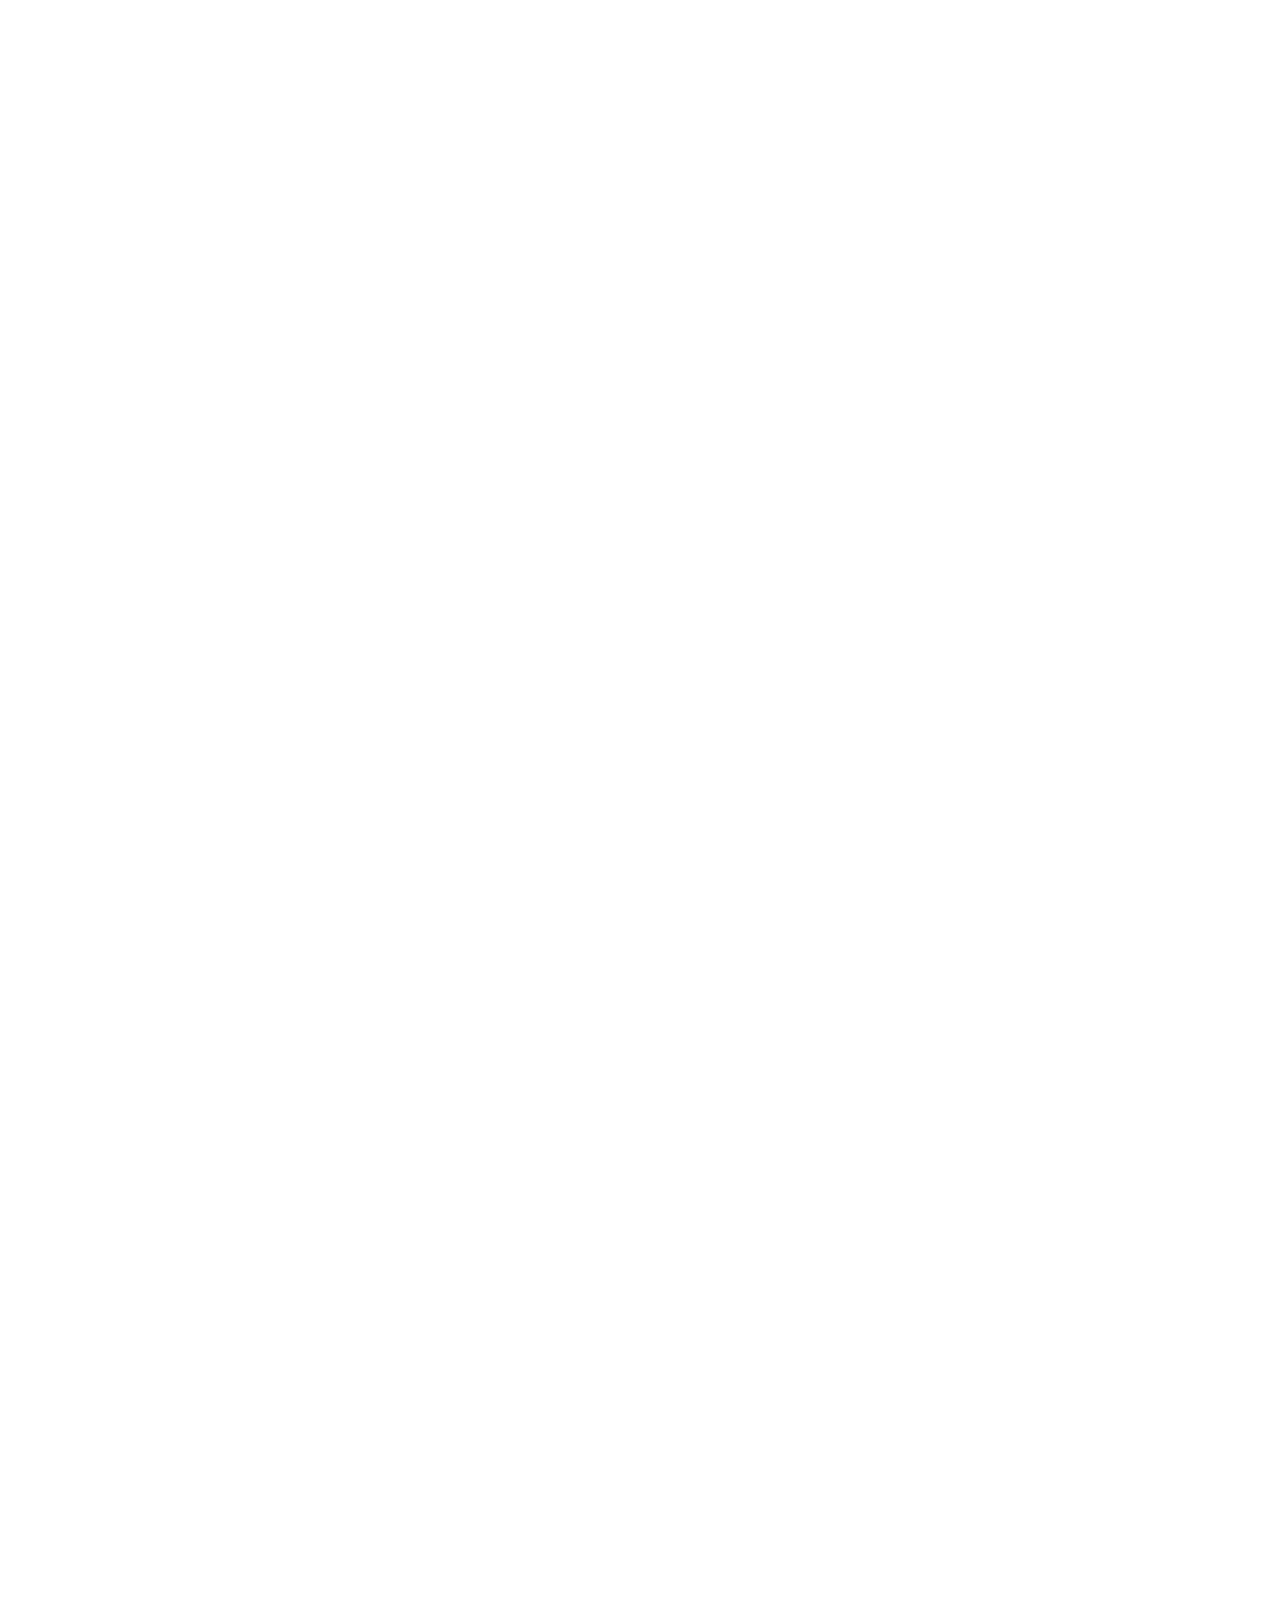
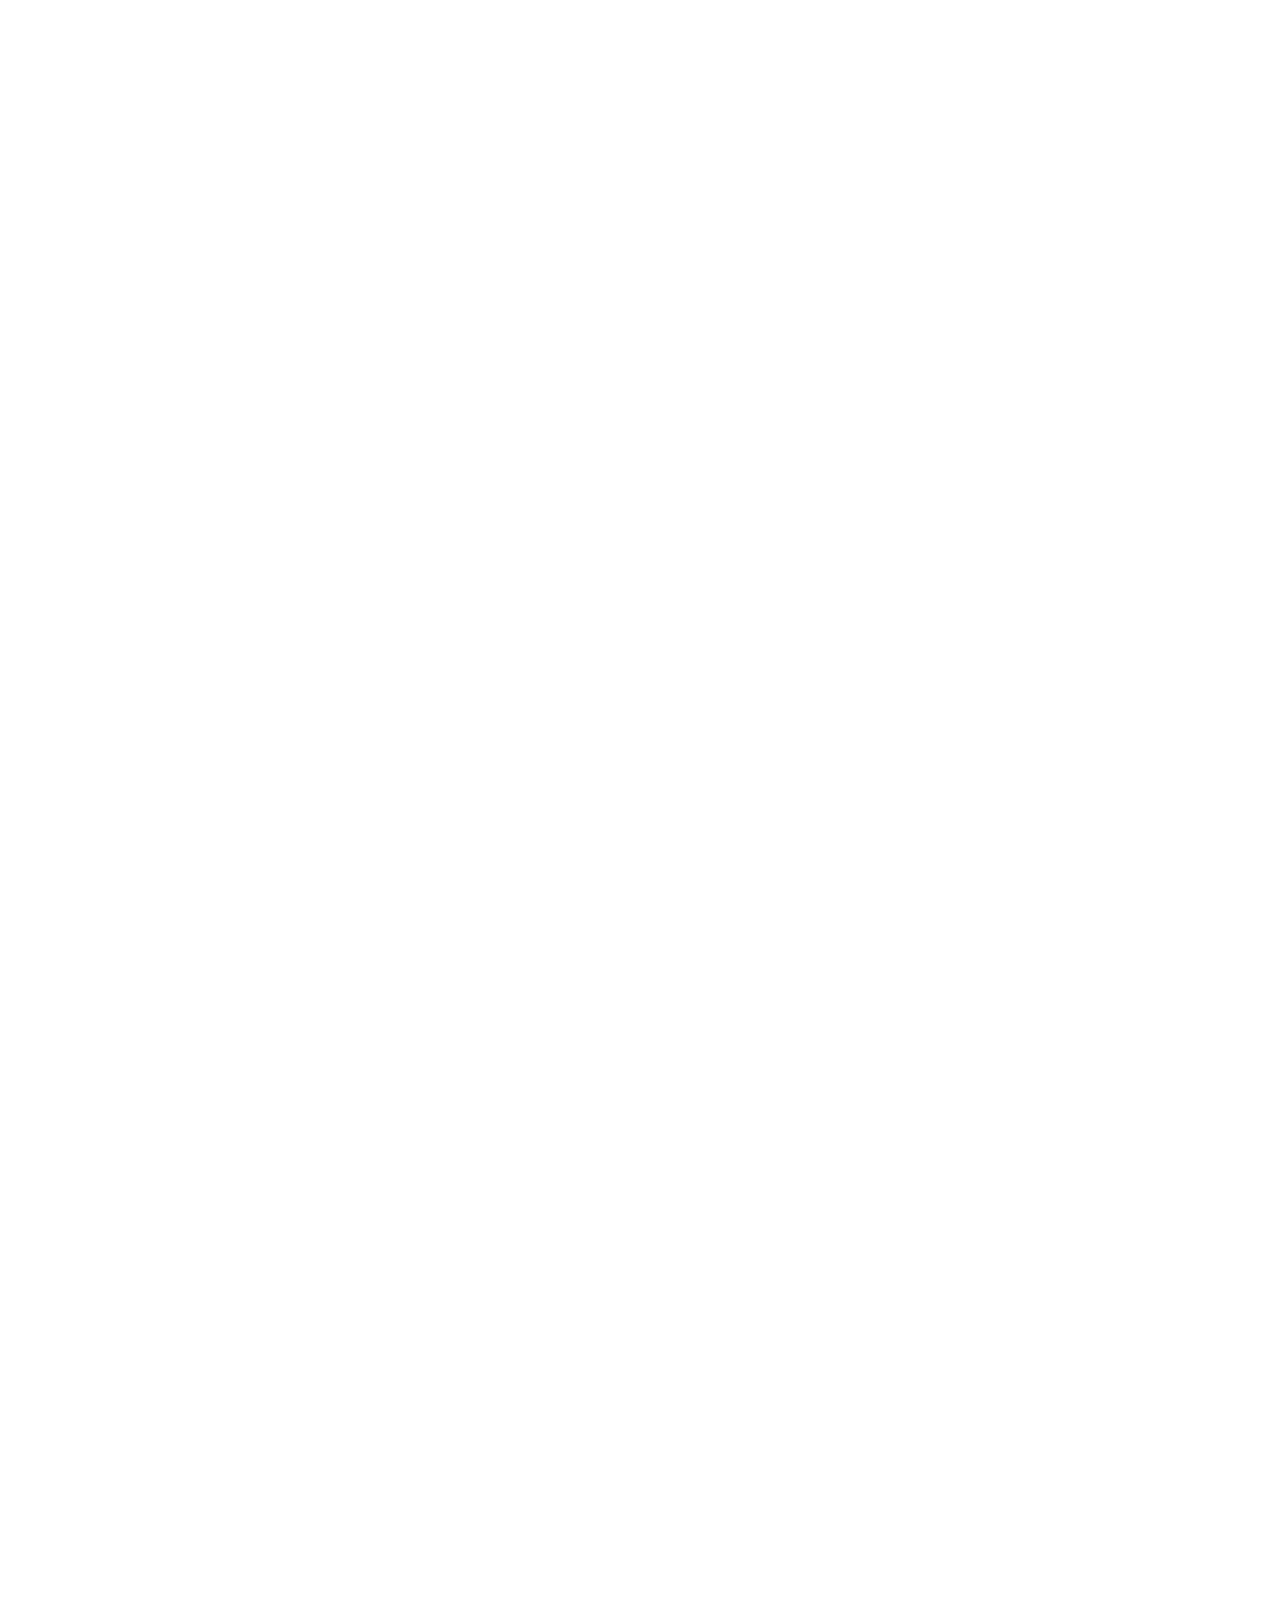
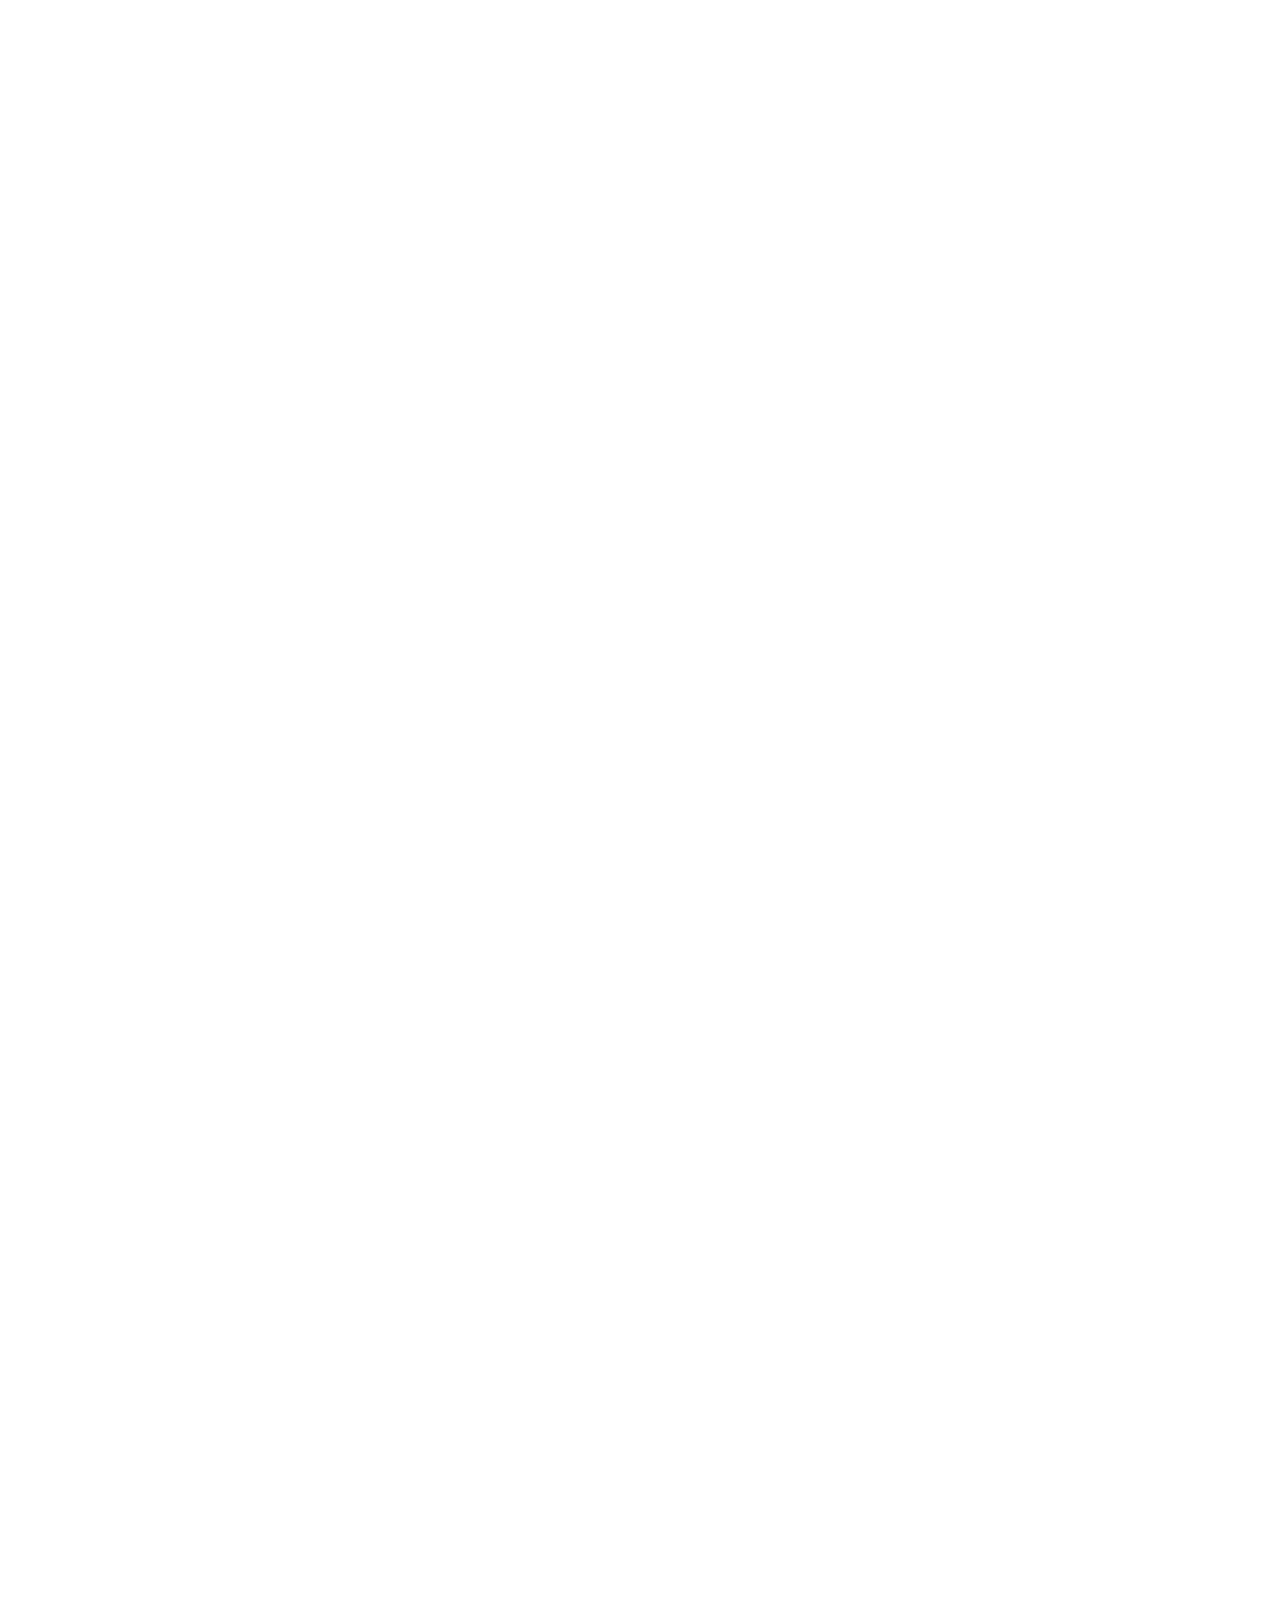
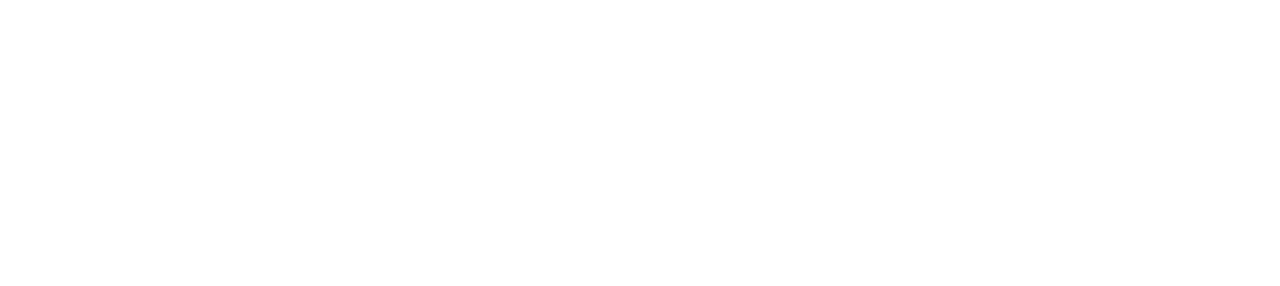
==== index.html @ 4be06d6c "wip layout" ====
<!DOCTYPE html>
<html dir="ltr" lang="en-US">
  <head>

    <meta http-equiv="content-type" content="text/html; charset=utf-8" />
    <meta name="author" content="CreationCoding" />

    <!-- Stylesheets
      ============================================= -->
      <link href="http://fonts.googleapis.com/css?family=Source+Sans+Pro:300,400,600,700|Roboto:300,400,500,700" rel="stylesheet" type="text/css" />
      <link rel="stylesheet" href="css/bootstrap.css" type="text/css" />
      <link rel="stylesheet" href="style.css" type="text/css" />

      <!-- One Page Module Specific Stylesheet -->
      <link rel="stylesheet" href="onepage.css" type="text/css" />
      <!-- / -->

      <link rel="stylesheet" href="css/dark.css" type="text/css" />
      <link rel="stylesheet" href="css/font-icons.css" type="text/css" />
      <link rel="stylesheet" href="css/et-line.css" type="text/css" />
      <link rel="stylesheet" href="css/animate.css" type="text/css" />
      <link rel="stylesheet" href="css/magnific-popup.css" type="text/css" />

      <link rel="stylesheet" href="css/fonts.css" type="text/css" />

      <link rel="stylesheet" href="css/responsive.css" type="text/css" />
      <meta name="viewport" content="width=device-width, initial-scale=1, maximum-scale=1" />
      <!--[if lt IE 9]>
        <script src="http://css3-mediaqueries-js.googlecode.com/svn/trunk/css3-mediaqueries.js"></script>
        <![endif]-->

        <!-- External JavaScripts
          ============================================= -->
          <script type="text/javascript" src="js/jquery.js"></script>
          <script type="text/javascript" src="js/plugins.js"></script>

          <!-- SLIDER REVOLUTION 4.x SCRIPTS  -->
          <script type="text/javascript" src="include/rs-plugin/js/jquery.themepunch.tools.min.js"></script>
          <script type="text/javascript" src="include/rs-plugin/js/jquery.themepunch.revolution.min.js"></script>

          <!-- SLIDER REVOLUTION 4.x CSS SETTINGS -->
          <link rel="stylesheet" type="text/css" href="include/rs-plugin/css/settings.css" media="screen" />

          <!-- Document Title
            ============================================= -->
            <title>Top Nails Wombwell</title>

  </head>

  <body class="stretched">

    <!-- Document Wrapper
      ============================================= -->
      <div id="wrapper" class="clearfix">

        <!-- Header
          ============================================= -->
          <header id="header" class="full-header transparent-header dark static-sticky" data-sticky-class="not-dark" data-sticky-offset="200">

            <div id="header-wrap">

              <div class="container clearfix">

                <div id="primary-menu-trigger"><i class="icon-reorder"></i></div>

                <!-- Logo
                  ============================================= -->
                  <div id="logo">
                    <a href="index.html" class="standard-logo" data-dark-logo="images/canvasone-dark.png"><img src="images/canvasone.png" alt="Canvas Logo"></a>
                    <a href="index.html" class="retina-logo" data-dark-logo="images/canvasone-dark@2x.png"><img src="images/canvasone@2x.png" alt="Canvas Logo"></a>
                  </div><!-- #logo end -->

                  <!-- Primary Navigation
                    ============================================= -->
                    <nav id="primary-menu">

                      <ul class="one-page-menu" data-easing="easeInOutExpo" data-speed="1250" data-offset="65">
                        <li><a href="#" data-href="#wrapper"><div>Home</div></a></li>
                        <li><a href="#" data-href="#section-about"><div>About</div></a></li>
                        <li><a href="#" data-href="#section-works"><div>Works</div></a></li>
                        <li><a href="#" data-href="#section-services"><div>Services</div></a></li>
                        <li><a href="#" data-href="#section-contact"><div>Contact</div></a></li>
                      </ul>

                    </nav><!-- #primary-menu end -->

              </div>

            </div>

          </header><!-- #header end -->

          <section id="slider" class="slider-parallax revslider-wrap clearfix">

            <!--
              #################################
              - THEMEPUNCH BANNER -
              #################################
            -->
            <div class="tp-banner-container">
              <div class="tp-banner" >
                <ul>    <!-- SLIDE  -->
                <li class="dark" data-transition="fade" data-slotamount="1" data-masterspeed="1500" data-thumb="images/slider/rev/ken-1-thumb.jpg" data-delay="10000"  data-saveperformance="off" data-title="Responsive Design">
                  <!-- MAIN IMAGE -->
                  <img src="images/slider/rev/ken-1.jpg"  alt="kenburns1"  data-bgposition="left center" data-kenburns="on" data-duration="10000" data-ease="Linear.easeNone" data-bgfit="130" data-bgfitend="100" data-bgpositionend="right center">
                  <!-- LAYERS -->

                  <!-- LAYER NR. 2 -->
                  <div class="tp-caption customin ltl tp-resizeme"
                       data-x="338"
                       data-y="200"
                       data-customin="x:0;y:150;z:0;rotationZ:0;scaleX:1;scaleY:1;skewX:0;skewY:0;opacity:0;transformPerspective:200;transformOrigin:50% 0%;"
                       data-speed="800"
                       data-start="1000"
                       data-easing="easeOutQuad"
                       data-splitin="none"
                       data-splitout="none"
                       data-elementdelay="0.01"
                       data-endelementdelay="0.1"
                       data-endspeed="1000"
                       data-endeasing="Power4.easeIn" style="z-index: 3;">
                    <div class="emphasis-title nobottommargin">
                      <h1><span class="t700 font-body opm-large-word nocolor">care.</span></h1>
                    </div>
                  </div>

                  <div class="tp-caption customin ltl tp-resizeme"
                       data-x="299"
                       data-y="360"
                       data-customin="x:0;y:150;z:0;rotationZ:0;scaleX:1;scaleY:1;skewX:0;skewY:0;opacity:0;transformPerspective:200;transformOrigin:50% 0%;"
                       data-speed="800"
                       data-start="1250"
                       data-easing="easeOutQuad"
                       data-splitin="none"
                       data-splitout="none"
                       data-elementdelay="0.01"
                       data-endelementdelay="0.1"
                       data-endspeed="1000"
                       data-endeasing="Power4.easeIn" style="z-index: 3;">
                    <p class="lead">We are a Top nail specialist with a Flare for Perfection.</p>
                  </div>

                  <div class="tp-caption customin ltl tp-resizeme"
                       data-x="470"
                       data-y="450"
                       data-customin="x:0;y:150;z:0;rotationZ:0;scaleX:1;scaleY:1;skewX:0;skewY:0;opacity:0;transformPerspective:200;transformOrigin:50% 0%;"
                       data-speed="800"
                       data-start="1550"
                       data-easing="easeOutQuad"
                       data-splitin="none"
                       data-splitout="none"
                       data-elementdelay="0.01"
                       data-endelementdelay="0.1"
                       data-endspeed="1000"
                       data-endeasing="Power4.easeIn" style="z-index: 3;"><a href="#" class="button button-border button-light button-circle nomargin"><span>View our Works</span> <i class="icon-angle-right"></i></a></div>

                </li>
                <!-- SLIDE  -->
                <li data-transition="slideup" data-slotamount="1" data-masterspeed="1500" data-thumb="images/slider/rev/ken-2-thumb.jpg" data-delay="10000"  data-saveperformance="off"  data-title="Unlimited Possibilities">
                  <!-- MAIN IMAGE -->
                  <img src="images/slider/rev/ken-2.jpg"  alt="kenburns6"  data-bgposition="center bottom" data-kenburns="on" data-duration="10000" data-ease="Linear.easeNone" data-bgfit="100" data-bgfitend="120" data-bgpositionend="center top">
                  <!-- LAYERS -->

                  <!-- LAYER NR. 2 -->
                  <div class="tp-caption customin ltl tp-resizeme"
                       data-x="352"
                       data-y="200"
                       data-customin="x:0;y:150;z:0;rotationZ:0;scaleX:1;scaleY:1;skewX:0;skewY:0;opacity:0;transformPerspective:200;transformOrigin:50% 0%;"
                       data-speed="800"
                       data-start="1000"
                       data-easing="easeOutQuad"
                       data-splitin="none"
                       data-splitout="none"
                       data-elementdelay="0.01"
                       data-endelementdelay="0.1"
                       data-endspeed="1000"
                       data-endeasing="Power4.easeIn" style="z-index: 3;">
                    <div class="emphasis-title nobottommargin">
                      <h1><span class="t700 font-body opm-large-word nocolor">creative.</span></h1>
                    </div>
                  </div>

                  <div class="tp-caption customin ltl tp-resizeme"
                       data-x="295"
                       data-y="360"
                       data-customin="x:0;y:150;z:0;rotationZ:0;scaleX:1;scaleY:1;skewX:0;skewY:0;opacity:0;transformPerspective:200;transformOrigin:50% 0%;"
                       data-speed="800"
                       data-start="1250"
                       data-easing="easeOutQuad"
                       data-splitin="none"
                       data-splitout="none"
                       data-elementdelay="0.01"
                       data-endelementdelay="0.1"
                       data-endspeed="1000"
                       data-endeasing="Power4.easeIn" style="z-index: 3;">
                    <p class="lead">We provide Products &amp; Services that are amazingly creative.</p>
                  </div>

                  <div class="tp-caption customin ltl tp-resizeme"
                       data-x="493"
                       data-y="450"
                       data-customin="x:0;y:150;z:0;rotationZ:0;scaleX:1;scaleY:1;skewX:0;skewY:0;opacity:0;transformPerspective:200;transformOrigin:50% 0%;"
                       data-speed="800"
                       data-start="1550"
                       data-easing="easeOutQuad"
                       data-splitin="none"
                       data-splitout="none"
                       data-elementdelay="0.01"
                       data-endelementdelay="0.1"
                       data-endspeed="1000"
                       data-endeasing="Power4.easeIn" style="z-index: 3;"><a href="#" class="button button-border button-circle t500 nomargin"><span>Check Out</span> <i class="icon-angle-right"></i></a></div>

                </li>
                </ul>
              </div>
            </div>

            <script type="text/javascript">

var tpj=jQuery;
tpj.noConflict();

tpj(document).ready(function() {

  var apiRevoSlider = tpj('.tp-banner').show().revolution(
      {
        dottedOverlay:"none",
        delay:16000,
        startwidth:1140,
        startheight:700,
        hideThumbs:200,

        thumbWidth:100,
        thumbHeight:50,
        thumbAmount:5,

        navigationType:"bullet",
        navigationArrows:"solo",
        navigationStyle:"preview4",

        touchenabled:"on",
        onHoverStop:"on",

        swipe_velocity: 0.7,
        swipe_min_touches: 1,
        swipe_max_touches: 1,
        drag_block_vertical: false,

        parallax:"mouse",
        parallaxBgFreeze:"on",
        parallaxLevels:[7,4,3,2,5,4,3,2,1,0],

        keyboardNavigation:"off",

        navigationHAlign:"center",
        navigationVAlign:"bottom",
        navigationHOffset:0,
        navigationVOffset:20,

        soloArrowLeftHalign:"left",
        soloArrowLeftValign:"center",
        soloArrowLeftHOffset:20,
        soloArrowLeftVOffset:0,

        soloArrowRightHalign:"right",
        soloArrowRightValign:"center",
        soloArrowRightHOffset:20,
        soloArrowRightVOffset:0,

        shadow:0,
        fullWidth:"off",
        fullScreen:"on",

        spinner:"spinner4",

        stopLoop:"off",
        stopAfterLoops:-1,
        stopAtSlide:-1,

        shuffle:"off",

        autoHeight:"off",
        forceFullWidth:"off",



        hideThumbsOnMobile:"off",
        hideNavDelayOnMobile:1500,
        hideBulletsOnMobile:"off",
        hideArrowsOnMobile:"off",
        hideThumbsUnderResolution:0,

        hideSliderAtLimit:0,
        hideCaptionAtLimit:0,
        hideAllCaptionAtLilmit:0,
        startWithSlide:0,
        fullScreenOffsetContainer: ".header"
      });

  apiRevoSlider.bind("revolution.slide.onchange",function (e,data) {
    if( $(window).width() > 992 ) {
      if( $('#slider ul > li').eq(data.slideIndex-1).hasClass('dark') ){
        $('#header.transparent-header:not(.sticky-header,.semi-transparent)').addClass('dark');
        $('#header.transparent-header.sticky-header,#header.transparent-header.semi-transparent.sticky-header').removeClass('dark');
        $('#header-wrap').removeClass('not-dark');
      } else {
        if( $('body').hasClass('dark') ) {
          $('#header.transparent-header:not(.semi-transparent)').removeClass('dark');
          $('#header.transparent-header:not(.sticky-header,.semi-transparent)').find('#header-wrap').addClass('not-dark');
        } else {
          $('#header.transparent-header:not(.semi-transparent)').removeClass('dark');
          $('#header-wrap').removeClass('not-dark');
        }
      }
      SEMICOLON.header.darkLogo();
    }
  });

}); //ready

            </script>

            <!-- END REVOLUTION SLIDER -->

          </section>

          <!-- Content
            ============================================= -->
            <section id="content">

              <div class="content-wrap nopadding">

                <div id="section-about" class="center page-section">

                  <div class="container clearfix">

                    <h2 class="divcenter bottommargin font-body" style="max-width: 700px; font-size: 40px;">A digital web studio creating stunning &amp; engaging online experiences</h2>

                    <p class="lead divcenter bottommargin" style="max-width: 800px;">Ford Foundation reduce child mortality fight against oppression refugee disruption pursue these aspirations effect. Free-speech Nelson Mandela change liberal; challenges of our times sustainability institutions.</p>

                    <p class="bottommargin" style="font-size: 16px;"><a href="#" data-scrollto="#section-services" data-easing="easeInOutExpo" data-speed="1250" data-offset="70" class="more-link">Learn more <i class="icon-angle-right"></i></a></p>

                    <div class="clear"></div>

                    <div class="row topmargin-lg divcenter" style="max-width: 1000px;">

                      <div class="col-sm-4 bottommargin">

                        <div class="team">
                          <div class="team-image">
                            <img src="images/team/1.jpg" alt="John Doe">
                            <div class="team-overlay">
                              <div class="team-social-icons">
                                <a href="#" class="social-icon si-borderless si-small si-facebook" title="Facebook">
                                  <i class="icon-facebook"></i>
                                  <i class="icon-facebook"></i>
                                </a>
                                <a href="#" class="social-icon si-borderless si-small si-twitter" title="Twitter">
                                  <i class="icon-twitter"></i>
                                  <i class="icon-twitter"></i>
                                </a>
                                <a href="#" class="social-icon si-borderless si-small si-github" title="Github">
                                  <i class="icon-github"></i>
                                  <i class="icon-github"></i>
                                </a>
                              </div>
                            </div>
                          </div>
                          <div class="team-desc team-desc-bg">
                            <div class="team-title"><h4>John Doe</h4><span>CEO</span></div>
                          </div>
                        </div>

                      </div>

                      <div class="col-sm-4 bottommargin">

                        <div class="team">
                          <div class="team-image">
                            <img src="images/team/2.jpg" alt="Josh Clark">
                            <div class="team-overlay">
                              <div class="team-social-icons">
                                <a href="#" class="social-icon si-borderless si-small si-twitter" title="Twitter">
                                  <i class="icon-twitter"></i>
                                  <i class="icon-twitter"></i>
                                </a>
                                <a href="#" class="social-icon si-borderless si-small si-linkedin" title="LinkedIn">
                                  <i class="icon-linkedin"></i>
                                  <i class="icon-linkedin"></i>
                                </a>
                                <a href="#" class="social-icon si-borderless si-small si-flickr" title="Flickr">
                                  <i class="icon-flickr"></i>
                                  <i class="icon-flickr"></i>
                                </a>
                              </div>
                            </div>
                          </div>
                          <div class="team-desc team-desc-bg">
                            <div class="team-title"><h4>Mary Jane</h4><span>Co-Founder</span></div>
                          </div>
                        </div>

                      </div>

                      <div class="col-sm-4 bottommargin">

                        <div class="team">
                          <div class="team-image">
                            <img src="images/team/3.jpg" alt="Mary Jane">
                            <div class="team-overlay">
                              <div class="team-social-icons">
                                <a href="#" class="social-icon si-borderless si-small si-twitter" title="Twitter">
                                  <i class="icon-twitter"></i>
                                  <i class="icon-twitter"></i>
                                </a>
                                <a href="#" class="social-icon si-borderless si-small si-vimeo" title="Vimeo">
                                  <i class="icon-vimeo"></i>
                                  <i class="icon-vimeo"></i>
                                </a>
                                <a href="#" class="social-icon si-borderless si-small si-instagram" title="Instagram">
                                  <i class="icon-instagram"></i>
                                  <i class="icon-instagram"></i>
                                </a>
                              </div>
                            </div>
                          </div>
                          <div class="team-desc team-desc-bg">
                            <div class="team-title"><h4>Josh Clark</h4><span>Sales</span></div>
                          </div>
                        </div>

                      </div>

                    </div>

                  </div>

                </div>

                <div id="section-works" class="page-section notoppadding">

                  <div class="section nomargin">
                    <div class="container clearfix">
                      <div class="divcenter center" style="max-width: 900px;">
                        <h2 class="nobottommargin t300 ls1">We create &amp; craft projects that ooze creativity in every aspect. We try to create a benchmark in everything we do. Take a moment to browse through some of our recent completed work.</h2>
                      </div>
                    </div>
                  </div>

                  <!-- Portfolio Items
                    ============================================= -->
                    <div id="portfolio" class="portfolio-nomargin portfolio-full portfolio-masonry mixed-masonry clearfix">

                      <article class="portfolio-item pf-media pf-icons wide">
                        <div class="portfolio-image">
                          <a href="#">
                            <img src="images/portfolio/mixed/1.jpg" alt="Open Imagination">
                          </a>
                          <div class="portfolio-overlay">
                            <div class="portfolio-desc">
                              <h3><a href="#">Open Imagination</a></h3>
                              <span><a href="#">Media</a>, <a href="#">Icons</a></span>
                            </div>
                          </div>
                        </div>
                      </article>

                      <article class="portfolio-item pf-illustrations">
                        <div class="portfolio-image">
                          <a href="#">
                            <img src="images/portfolio/mixed/2.jpg" alt="Locked Steel Gate">
                          </a>
                          <div class="portfolio-overlay">
                            <div class="portfolio-desc">
                              <h3><a href="#">Locked Steel Gate</a></h3>
                              <span><a href="#">Illustrations</a></span>
                            </div>
                          </div>
                        </div>
                      </article>

                      <article class="portfolio-item pf-graphics pf-uielements">
                        <div class="portfolio-image">
                          <a href="#">
                            <img src="images/portfolio/mixed/3.jpg" alt="Mac Sunglasses">
                          </a>
                          <div class="portfolio-overlay">
                            <div class="portfolio-desc">
                              <h3><a href="#">Mac Sunglasses</a></h3>
                              <span><a href="#">Graphics</a>, <a href="#">UI Elements</a></span>
                            </div>
                          </div>
                        </div>
                      </article>

                      <article class="portfolio-item pf-media pf-icons wide">
                        <div class="portfolio-image">
                          <a href="#">
                            <img src="images/portfolio/mixed/4.jpg" alt="Open Imagination">
                          </a>
                          <div class="portfolio-overlay">
                            <div class="portfolio-desc">
                              <h3><a href="#">Open Imagination</a></h3>
                              <span><a href="#">Media</a>, <a href="#">Icons</a></span>
                            </div>
                          </div>
                        </div>
                      </article>

                      <article class="portfolio-item pf-uielements pf-media wide">
                        <div class="portfolio-image">
                          <a href="#">
                            <img src="images/portfolio/mixed/5.jpg" alt="Console Activity">
                          </a>
                          <div class="portfolio-overlay">
                            <div class="portfolio-desc">
                              <h3><a href="#">Console Activity</a></h3>
                              <span><a href="#">UI Elements</a>, <a href="#">Media</a></span>
                            </div>
                          </div>
                        </div>
                      </article>

                      <article class="portfolio-item pf-media pf-icons">
                        <div class="portfolio-image">
                          <a href="#">
                            <img src="images/portfolio/mixed/6.jpg" alt="Open Imagination">
                          </a>
                          <div class="portfolio-overlay">
                            <div class="portfolio-desc">
                              <h3><a href="#">Open Imagination</a></h3>
                              <span><a href="#">Media</a>, <a href="#">Icons</a></span>
                            </div>
                          </div>
                        </div>
                      </article>

                      <article class="portfolio-item pf-uielements pf-icons">
                        <div class="portfolio-image">
                          <a href="#">
                            <img src="images/portfolio/mixed/7.jpg" alt="Backpack Contents">
                          </a>
                          <div class="portfolio-overlay">
                            <div class="portfolio-desc">
                              <h3><a href="#">Backpack Contents</a></h3>
                              <span><a href="#">UI Elements</a>, <a href="#">Icons</a></span>
                            </div>
                          </div>
                        </div>
                      </article>

                    </div><!-- #portfolio end -->

                    <!-- Portfolio Script
                      ============================================= -->
                      <script type="text/javascript">

jQuery(window).load(function(){

  var jQuerycontainer = jQuery('#portfolio');

  jQuerycontainer.isotope({
    transitionDuration: '0.65s',
    masonry: {
      columnWidth: jQuerycontainer.find('.portfolio-item:not(.wide)')[0]
    }
  });

  jQuery(window).resize(function() {
    jQuerycontainer.isotope('layout');
    SEMICOLON.portfolio.portfolioDescMargin();
  });

  var t = setTimeout(function(){ SEMICOLON.portfolio.portfolioDescMargin(); }, 200);

});

                      </script><!-- Portfolio Script End -->

                      <div class="topmargin center"><a href="#" class="button button-border button-circle t600">View More Projects</a></div>

                </div>

                <div id="section-services" class="page-section notoppadding">

                  <div class="section nomargin">
                    <div class="container clearfix">
                      <div class="divcenter center" style="max-width: 900px;">
                        <h2 class="nobottommargin t300 ls1">We enjoy working on the Services &amp; Products we provide as much as you need them. This help us in delivering your Goals easily. Browse through the wide range of services we provide.</h2>
                      </div>
                    </div>
                  </div>

                  <div class="common-height clearfix">

                    <div class="col-md-4 hidden-xs" style="background: url('images/services/main-bg.jpg') center center no-repeat; background-size: cover;"></div>
                    <div class="col-md-8">
                      <div class="max-height">
                        <div class="row common-height grid-border clearfix">
                          <div class="col-md-4 col-sm-6 col-padding">
                            <div class="feature-box fbox-center fbox-dark fbox-plain fbox-small nobottomborder">
                              <div class="fbox-icon">
                                <a href="#"><i class="icon-et-mobile"></i></a>
                              </div>
                              <h3>Responsive Framework</h3>
                            </div>
                          </div>
                          <div class="col-md-4 col-sm-6 col-padding">
                            <div class="feature-box fbox-center fbox-dark fbox-plain fbox-small nobottomborder">
                              <div class="fbox-icon">
                                <a href="#"><i class="icon-et-presentation"></i></a>
                              </div>
                              <h3>Beautifully Presented</h3>
                            </div>
                          </div>
                          <div class="col-md-4 col-sm-6 col-padding">
                            <div class="feature-box fbox-center fbox-dark fbox-plain fbox-small nobottomborder">
                              <div class="fbox-icon">
                                <a href="#"><i class="icon-et-puzzle"></i></a>
                              </div>
                              <h3>Extensively Extendable</h3>
                            </div>
                          </div>
                          <div class="col-md-4 col-sm-6 col-padding">
                            <div class="feature-box fbox-center fbox-dark fbox-plain fbox-small nobottomborder">
                              <div class="fbox-icon">
                                <a href="#"><i class="icon-et-gears"></i></a>
                              </div>
                              <h3>Powerfully Customizable</h3>
                            </div>
                          </div>
                          <div class="col-md-4 col-sm-6 col-padding">
                            <div class="feature-box fbox-center fbox-dark fbox-plain fbox-small nobottomborder">
                              <div class="fbox-icon">
                                <a href="#"><i class="icon-et-genius"></i></a>
                              </div>
                              <h3>Geniusly Transformable</h3>
                            </div>
                          </div>
                          <div class="col-md-4 col-sm-6 col-padding">
                            <div class="feature-box fbox-center fbox-dark fbox-plain fbox-small nobottomborder">
                              <div class="fbox-icon">
                                <a href="#"><i class="icon-et-hotairballoon"></i></a>
                              </div>
                              <h3>Industrial Support</h3>
                            </div>
                          </div>
                        </div>
                      </div>
                    </div>

                  </div>

                  <div class="section dark nomargin">
                    <div class="divcenter center" style="max-width: 900px;">
                      <h2 class="nobottommargin t300 ls1">Like Our Services? Get an <a href="#" data-scrollto="#template-contactform" data-offset="140" data-easing="easeInOutExpo" data-speed="1250" class="button button-border button-circle button-light button-large notopmargin nobottommargin" style="position: relative; top: -3px;">Instant Quote</a></h2>
                    </div>
                  </div>

                  <div class="section parallax nomargin dark" style="background-image: url('images/page/testimonials.jpg'); padding: 150px 0;" data-stellar-background-ratio="0.3">

                    <div class="container clearfix">

                      <div class="col_two_fifth nobottommargin">&nbsp;</div>

                      <div class="col_three_fifth nobottommargin col_last">

                        <div class="fslider testimonial testimonial-full nobgcolor noborder noshadow nopadding" data-arrows="false">
                          <div class="flexslider">
                            <div class="slider-wrap">
                              <div class="slide">
                                <div class="testi-content">
                                  <p>Similique fugit repellendus expedita excepturi iure perferendis provident quia eaque vero numquam?</p>
                                  <div class="testi-meta">
                                    Steve Jobs
                                    <span>Apple Inc.</span>
                                  </div>
                                </div>
                              </div>
                              <div class="slide">
                                <div class="testi-content">
                                  <p>Natus voluptatum enim quod necessitatibus quis expedita harum provident eos obcaecati id culpa corporis molestias.</p>
                                  <div class="testi-meta">
                                    Collis Ta'eed
                                    <span>Envato Inc.</span>
                                  </div>
                                </div>
                              </div>
                              <div class="slide">
                                <div class="testi-content">
                                  <p>Incidunt deleniti blanditiis quas aperiam recusandae consequatur ullam quibusdam cum libero illo rerum!</p>
                                  <div class="testi-meta">
                                    John Doe
                                    <span>XYZ Inc.</span>
                                  </div>
                                </div>
                              </div>
                            </div>
                          </div>
                        </div>

                      </div>

                    </div>

                  </div>

                </div>

                <div id="section-contact">

                  <div class="row noleftmargin norightmargin common-height">
                    <div id="headquarters-map" class="col-md-8 col-sm-6 gmap hidden-xs"></div>
                    <div class="col-md-4 col-sm-6" style="background-color: #F5F5F5;">
                      <div class="col-padding max-height">
                        <h3 class="font-body t400 ls1">Our Shop Address</h3>

                        <div style="font-size: 16px; line-height: 1.7;">
                          <address style="line-height: 1.7;">
                            <strong>North America:</strong><br>
                            795 Folsom Ave, Suite 600<br>
                            San Francisco, CA 94107<br>
                          </address>

                          <div class="clear topmargin"></div>

                          <abbr title="Phone Number"><strong>Phone:</strong></abbr> (91) 8547 632521<br>
                          <abbr title="Fax"><strong>Fax:</strong></abbr> (91) 11 4752 1433<br>
                          <abbr title="Email Address"><strong>Email:</strong></abbr> info@canvas.com
                        </div>
                      </div>
                    </div>
                  </div>

                  <script type="text/javascript" src="http://maps.google.com/maps/api/js?sensor=true"></script>
                  <script type="text/javascript" src="js/jquery.gmap.js"></script>

                  <script type="text/javascript">

jQuery(window).load( function(){
  jQuery('#headquarters-map').gMap({
    address: 'Melbourne, Australia',
    maptype: 'ROADMAP',
    zoom: 14,
    markers: [
    {
      address: "Melbourne, Australia",
      html: "Melbourne, Australia",
      icon: {
        image: "images/icons/map-icon-red.png",
        iconsize: [32, 32],
        iconanchor: [14,44]
      }
    }
    ],
    doubleclickzoom: false,
    controls: {
      panControl: false,
      zoomControl: false,
      mapTypeControl: false,
      scaleControl: false,
      streetViewControl: false,
      overviewMapControl: false
    },
    styles: [{"featureType":"all","elementType":"labels.text.fill","stylers":[{"saturation":36},{"color":"#000000"},{"lightness":40}]},{"featureType":"all","elementType":"labels.text.stroke","stylers":[{"visibility":"on"},{"color":"#000000"},{"lightness":16}]},{"featureType":"all","elementType":"labels.icon","stylers":[{"visibility":"off"}]},{"featureType":"administrative","elementType":"geometry.fill","stylers":[{"color":"#000000"},{"lightness":20}]},{"featureType":"administrative","elementType":"geometry.stroke","stylers":[{"color":"#000000"},{"lightness":17},{"weight":1.2}]},{"featureType":"administrative","elementType":"labels","stylers":[{"visibility":"off"}]},{"featureType":"administrative.country","elementType":"all","stylers":[{"visibility":"simplified"}]},{"featureType":"administrative.country","elementType":"geometry","stylers":[{"visibility":"simplified"}]},{"featureType":"administrative.country","elementType":"labels.text","stylers":[{"visibility":"simplified"}]},{"featureType":"administrative.province","elementType":"all","stylers":[{"visibility":"off"}]},{"featureType":"administrative.locality","elementType":"all","stylers":[{"visibility":"simplified"},{"saturation":"-100"},{"lightness":"30"}]},{"featureType":"administrative.neighborhood","elementType":"all","stylers":[{"visibility":"off"}]},{"featureType":"administrative.land_parcel","elementType":"all","stylers":[{"visibility":"off"}]},{"featureType":"landscape","elementType":"all","stylers":[{"visibility":"simplified"},{"gamma":"0.00"},{"lightness":"74"}]},{"featureType":"landscape","elementType":"geometry","stylers":[{"color":"#000000"},{"lightness":20}]},{"featureType":"landscape.man_made","elementType":"all","stylers":[{"lightness":"3"}]},{"featureType":"poi","elementType":"all","stylers":[{"visibility":"off"}]},{"featureType":"poi","elementType":"geometry","stylers":[{"color":"#000000"},{"lightness":21}]},{"featureType":"road","elementType":"geometry","stylers":[{"visibility":"simplified"}]},{"featureType":"road.highway","elementType":"geometry.fill","stylers":[{"color":"#000000"},{"lightness":17}]},{"featureType":"road.highway","elementType":"geometry.stroke","stylers":[{"color":"#000000"},{"lightness":29},{"weight":0.2}]},{"featureType":"road.arterial","elementType":"geometry","stylers":[{"color":"#000000"},{"lightness":18}]},{"featureType":"road.local","elementType":"geometry","stylers":[{"color":"#000000"},{"lightness":16}]},{"featureType":"transit","elementType":"geometry","stylers":[{"color":"#000000"},{"lightness":19}]},{"featureType":"water","elementType":"geometry","stylers":[{"color":"#000000"},{"lightness":17}]}]
  });
});

                  </script>

                </div>

              </div>

            </section><!-- #content end -->

            <!-- Footer
              ============================================= -->
              <footer id="footer" class="dark noborder">

                <div id="copyrights">
                  <div class="container center clearfix">
                    Copyright Canvas 2015 | All Rights Reserved
                  </div>
                </div>

              </footer><!-- #footer end -->

      </div><!-- #wrapper end -->

      <!-- Go To Top
        ============================================= -->
        <div id="gotoTop" class="icon-angle-up"></div>

        <!-- Footer Scripts
          ============================================= -->
          <script type="text/javascript" src="js/functions.js"></script>

  </body>
</html>
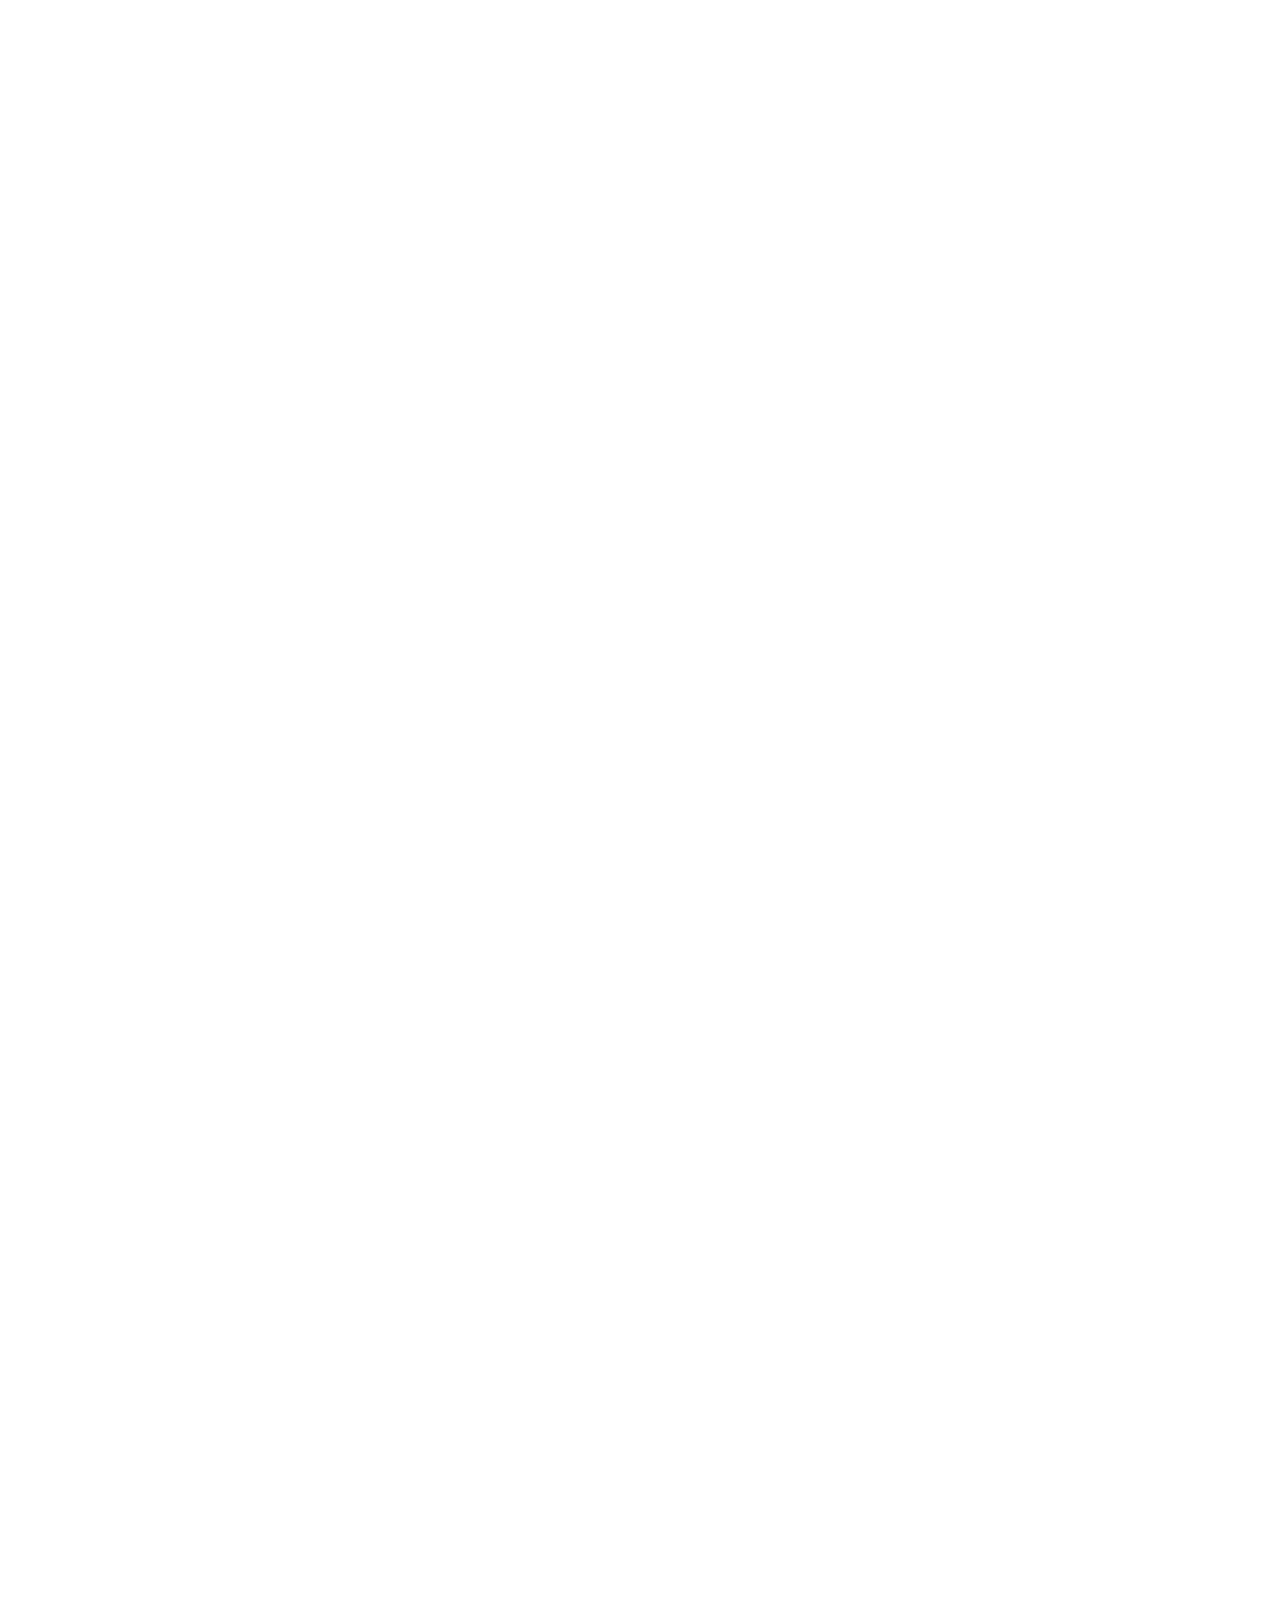
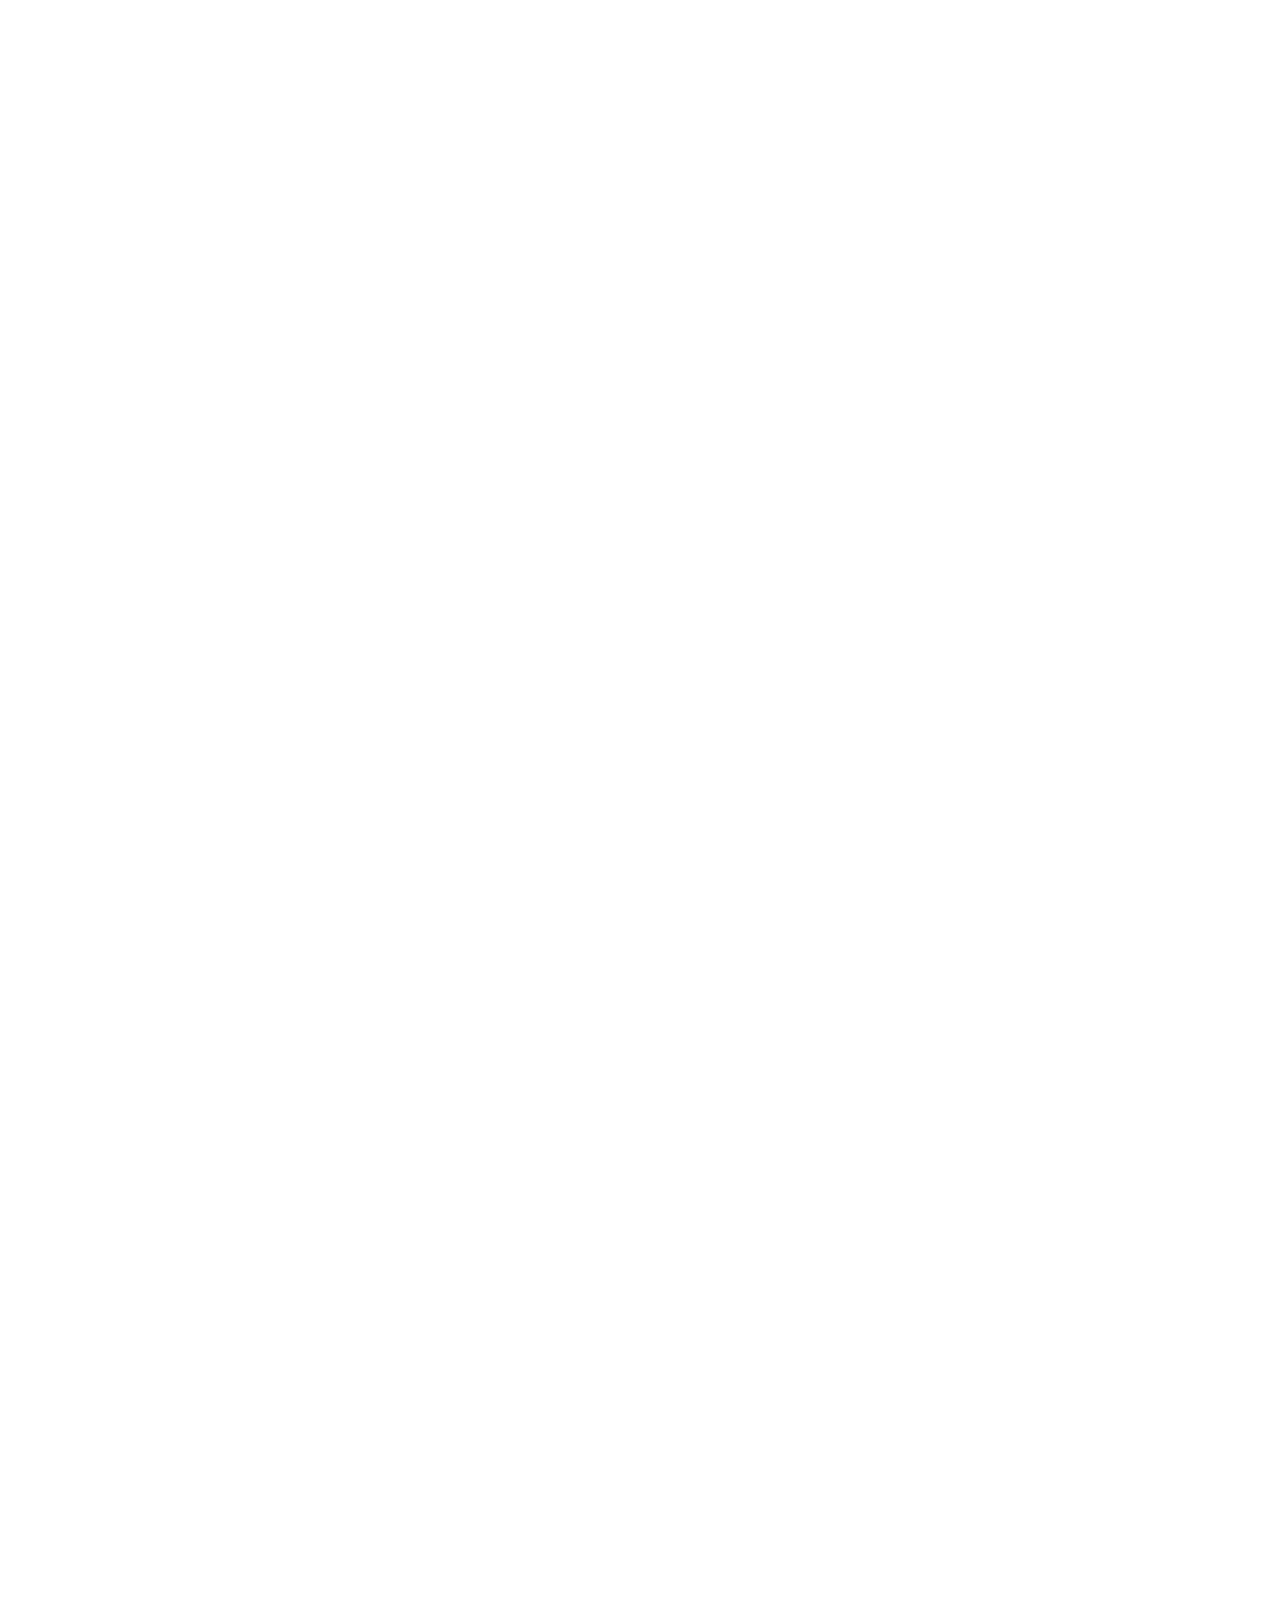
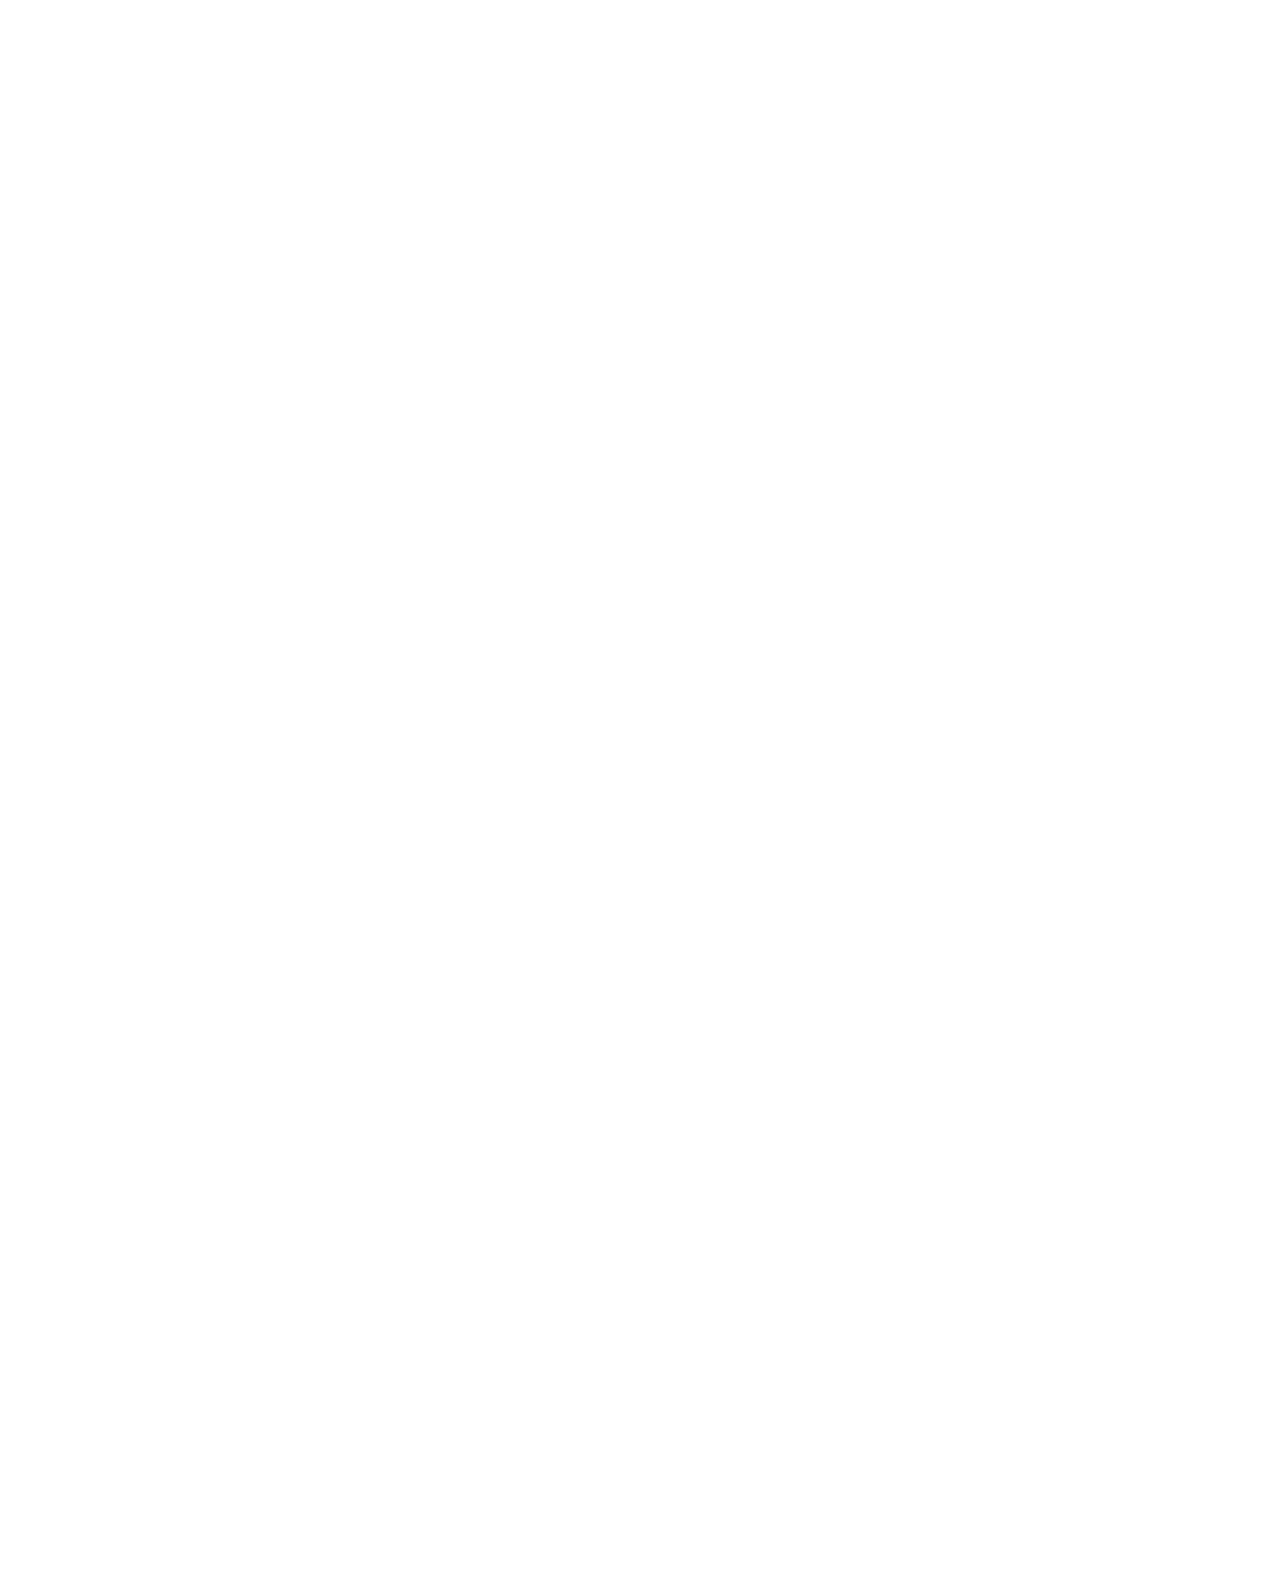
==== commit 4f41161d: "wip" ====
--- a/index.html
+++ b/index.html
@@ -100,9 +100,9 @@
             <div class="tp-banner-container">
               <div class="tp-banner" >
                 <ul>    <!-- SLIDE  -->
-                <li class="dark" data-transition="fade" data-slotamount="1" data-masterspeed="1500" data-thumb="images/slider/rev/ken-1-thumb.jpg" data-delay="10000"  data-saveperformance="off" data-title="Responsive Design">
+                <li data-transition="fade" data-slotamount="1" data-masterspeed="1500" data-thumb="images/slider/rev/slide-1-thumb.jpg" data-delay="10000"  data-saveperformance="off" data-title="Responsive Design">
                   <!-- MAIN IMAGE -->
-                  <img src="images/slider/rev/ken-1.jpg"  alt="kenburns1"  data-bgposition="left center" data-kenburns="on" data-duration="10000" data-ease="Linear.easeNone" data-bgfit="130" data-bgfitend="100" data-bgpositionend="right center">
+                  <img src="images/slider/rev/slide-1.jpg"  alt="kenburns1"  data-bgposition="left center" data-kenburns="on" data-duration="10000" data-ease="Linear.easeNone" data-bgfit="130" data-bgfitend="100" data-bgpositionend="right center">
                   <!-- LAYERS -->
 
                   <!-- LAYER NR. 2 -->
@@ -137,7 +137,7 @@
                        data-endelementdelay="0.1"
                        data-endspeed="1000"
                        data-endeasing="Power4.easeIn" style="z-index: 3;">
-                    <p class="lead">We are a Top nail specialist with a Flare for Perfection.</p>
+                    <p class="lead">We are a nail specialist with a Flare for Perfection.</p>
                   </div>
 
                   <div class="tp-caption customin ltl tp-resizeme"
@@ -156,9 +156,9 @@
 
                 </li>
                 <!-- SLIDE  -->
-                <li data-transition="slideup" data-slotamount="1" data-masterspeed="1500" data-thumb="images/slider/rev/ken-2-thumb.jpg" data-delay="10000"  data-saveperformance="off"  data-title="Unlimited Possibilities">
+                <li data-transition="slideup" data-slotamount="1" data-masterspeed="1500" data-thumb="images/slider/rev/slide-2-thumb.jpg" data-delay="10000"  data-saveperformance="off"  data-title="Unlimited Possibilities">
                   <!-- MAIN IMAGE -->
-                  <img src="images/slider/rev/ken-2.jpg"  alt="kenburns6"  data-bgposition="center bottom" data-kenburns="on" data-duration="10000" data-ease="Linear.easeNone" data-bgfit="100" data-bgfitend="120" data-bgpositionend="center top">
+                  <img src="images/slider/rev/slide-2.jpg"  alt="kenburns6"  data-bgposition="center bottom" data-kenburns="on" data-duration="10000" data-ease="Linear.easeNone" data-bgfit="100" data-bgfitend="120" data-bgpositionend="center top">
                   <!-- LAYERS -->
 
                   <!-- LAYER NR. 2 -->
@@ -334,9 +334,9 @@
 
                   <div class="container clearfix">
 
-                    <h2 class="divcenter bottommargin font-body" style="max-width: 700px; font-size: 40px;">A digital web studio creating stunning &amp; engaging online experiences</h2>
-
-                    <p class="lead divcenter bottommargin" style="max-width: 800px;">Ford Foundation reduce child mortality fight against oppression refugee disruption pursue these aspirations effect. Free-speech Nelson Mandela change liberal; challenges of our times sustainability institutions.</p>
+                    <h2 class="divcenter bottommargin font-body" style="max-width: 700px; font-size: 40px;">Welcome to the Top nails</h2>
+
+                    <p class="lead divcenter bottommargin" style="max-width: 800px;">Indulge yourself with our wide range of luxurious beauty services. Glam-up with our beautiful designs of nail extension or loose yourself in your relaxation manicure and pedicure special treatment.</p>
 
                     <p class="bottommargin" style="font-size: 16px;"><a href="#" data-scrollto="#section-services" data-easing="easeInOutExpo" data-speed="1250" data-offset="70" class="more-link">Learn more <i class="icon-angle-right"></i></a></p>
 
@@ -348,26 +348,18 @@
 
                         <div class="team">
                           <div class="team-image">
-                            <img src="images/team/1.jpg" alt="John Doe">
+                            <img src="images/team/1.jpg" alt="Leanne Phan">
                             <div class="team-overlay">
                               <div class="team-social-icons">
                                 <a href="#" class="social-icon si-borderless si-small si-facebook" title="Facebook">
                                   <i class="icon-facebook"></i>
                                   <i class="icon-facebook"></i>
                                 </a>
-                                <a href="#" class="social-icon si-borderless si-small si-twitter" title="Twitter">
-                                  <i class="icon-twitter"></i>
-                                  <i class="icon-twitter"></i>
-                                </a>
-                                <a href="#" class="social-icon si-borderless si-small si-github" title="Github">
-                                  <i class="icon-github"></i>
-                                  <i class="icon-github"></i>
-                                </a>
                               </div>
                             </div>
                           </div>
                           <div class="team-desc team-desc-bg">
-                            <div class="team-title"><h4>John Doe</h4><span>CEO</span></div>
+                            <div class="team-title"><h4>Leanne Phan</h4><span>Owner</span></div>
                           </div>
                         </div>
 
@@ -377,26 +369,18 @@
 
                         <div class="team">
                           <div class="team-image">
-                            <img src="images/team/2.jpg" alt="Josh Clark">
+                            <img src="images/team/2.jpg" alt="Tung Do">
                             <div class="team-overlay">
                               <div class="team-social-icons">
                                 <a href="#" class="social-icon si-borderless si-small si-twitter" title="Twitter">
                                   <i class="icon-twitter"></i>
                                   <i class="icon-twitter"></i>
                                 </a>
-                                <a href="#" class="social-icon si-borderless si-small si-linkedin" title="LinkedIn">
-                                  <i class="icon-linkedin"></i>
-                                  <i class="icon-linkedin"></i>
-                                </a>
-                                <a href="#" class="social-icon si-borderless si-small si-flickr" title="Flickr">
-                                  <i class="icon-flickr"></i>
-                                  <i class="icon-flickr"></i>
-                                </a>
                               </div>
                             </div>
                           </div>
                           <div class="team-desc team-desc-bg">
-                            <div class="team-title"><h4>Mary Jane</h4><span>Co-Founder</span></div>
+                            <div class="team-title"><h4>Tung Do</h4><span>Co-Owner</span></div>
                           </div>
                         </div>
 
@@ -413,14 +397,6 @@
                                   <i class="icon-twitter"></i>
                                   <i class="icon-twitter"></i>
                                 </a>
-                                <a href="#" class="social-icon si-borderless si-small si-vimeo" title="Vimeo">
-                                  <i class="icon-vimeo"></i>
-                                  <i class="icon-vimeo"></i>
-                                </a>
-                                <a href="#" class="social-icon si-borderless si-small si-instagram" title="Instagram">
-                                  <i class="icon-instagram"></i>
-                                  <i class="icon-instagram"></i>
-                                </a>
                               </div>
                             </div>
                           </div>
@@ -442,7 +418,7 @@
                   <div class="section nomargin">
                     <div class="container clearfix">
                       <div class="divcenter center" style="max-width: 900px;">
-                        <h2 class="nobottommargin t300 ls1">We create &amp; craft projects that ooze creativity in every aspect. We try to create a benchmark in everything we do. Take a moment to browse through some of our recent completed work.</h2>
+                        <h3 class="nobottommargin t300 ls1">The philosophy behind Top nails was to develop a brand of  nail colour & treatments that comprised of the following attributes & characteristics:  Durability, Innovation, Toxin & Cruelty Free.</h3>
                       </div>
                     </div>
                   </div>
@@ -454,12 +430,11 @@
                       <article class="portfolio-item pf-media pf-icons wide">
                         <div class="portfolio-image">
                           <a href="#">
-                            <img src="images/portfolio/mixed/1.jpg" alt="Open Imagination">
+                            <img src="images/portfolio/mixed/opi_800x600.jpg" alt="Open Imagination">
                           </a>
                           <div class="portfolio-overlay">
                             <div class="portfolio-desc">
-                              <h3><a href="#">Open Imagination</a></h3>
-                              <span><a href="#">Media</a>, <a href="#">Icons</a></span>
+                              <h3>Open Imagination</h3>
                             </div>
                           </div>
                         </div>
@@ -468,12 +443,11 @@
                       <article class="portfolio-item pf-illustrations">
                         <div class="portfolio-image">
                           <a href="#">
-                            <img src="images/portfolio/mixed/2.jpg" alt="Locked Steel Gate">
+                            <img src="images/portfolio/mixed/n2_400x300.jpg" alt="Locked Steel Gate">
                           </a>
                           <div class="portfolio-overlay">
                             <div class="portfolio-desc">
-                              <h3><a href="#">Locked Steel Gate</a></h3>
-                              <span><a href="#">Illustrations</a></span>
+                              <h3>Locked Steel Gate</h3>
                             </div>
                           </div>
                         </div>
@@ -482,12 +456,11 @@
                       <article class="portfolio-item pf-graphics pf-uielements">
                         <div class="portfolio-image">
                           <a href="#">
-                            <img src="images/portfolio/mixed/3.jpg" alt="Mac Sunglasses">
+                            <img src="images/portfolio/mixed/n5_400x300.jpg" alt="Mac Sunglasses">
                           </a>
                           <div class="portfolio-overlay">
                             <div class="portfolio-desc">
-                              <h3><a href="#">Mac Sunglasses</a></h3>
-                              <span><a href="#">Graphics</a>, <a href="#">UI Elements</a></span>
+                              <h3>Mac Sunglasses</h3>
                             </div>
                           </div>
                         </div>
@@ -496,12 +469,11 @@
                       <article class="portfolio-item pf-media pf-icons wide">
                         <div class="portfolio-image">
                           <a href="#">
-                            <img src="images/portfolio/mixed/4.jpg" alt="Open Imagination">
+                            <img src="images/portfolio/mixed/n8_800x300.jpg" alt="Open Imagination">
                           </a>
                           <div class="portfolio-overlay">
                             <div class="portfolio-desc">
-                              <h3><a href="#">Open Imagination</a></h3>
-                              <span><a href="#">Media</a>, <a href="#">Icons</a></span>
+                              <h3>Open Imagination</h3>
                             </div>
                           </div>
                         </div>
@@ -510,12 +482,11 @@
                       <article class="portfolio-item pf-uielements pf-media wide">
                         <div class="portfolio-image">
                           <a href="#">
-                            <img src="images/portfolio/mixed/5.jpg" alt="Console Activity">
+                            <img src="images/portfolio/mixed/n7_800x300.jpg" alt="Console Activity">
                           </a>
                           <div class="portfolio-overlay">
                             <div class="portfolio-desc">
-                              <h3><a href="#">Console Activity</a></h3>
-                              <span><a href="#">UI Elements</a>, <a href="#">Media</a></span>
+                              <h3>Console Activity</h3>
                             </div>
                           </div>
                         </div>
@@ -524,12 +495,11 @@
                       <article class="portfolio-item pf-media pf-icons">
                         <div class="portfolio-image">
                           <a href="#">
-                            <img src="images/portfolio/mixed/6.jpg" alt="Open Imagination">
+                            <img src="images/portfolio/mixed/n3_400x300.jpg" alt="Open Imagination">
                           </a>
                           <div class="portfolio-overlay">
                             <div class="portfolio-desc">
-                              <h3><a href="#">Open Imagination</a></h3>
-                              <span><a href="#">Media</a>, <a href="#">Icons</a></span>
+                              <h3>Open Imagination</h3>
                             </div>
                           </div>
                         </div>
@@ -538,12 +508,11 @@
                       <article class="portfolio-item pf-uielements pf-icons">
                         <div class="portfolio-image">
                           <a href="#">
-                            <img src="images/portfolio/mixed/7.jpg" alt="Backpack Contents">
+                            <img src="images/portfolio/mixed/n4_400x300.jpg" alt="Backpack Contents">
                           </a>
                           <div class="portfolio-overlay">
                             <div class="portfolio-desc">
-                              <h3><a href="#">Backpack Contents</a></h3>
-                              <span><a href="#">UI Elements</a>, <a href="#">Icons</a></span>
+                              <h3>Backpack Contents</h3>
                             </div>
                           </div>
                         </div>
@@ -577,11 +546,11 @@
 
                       </script><!-- Portfolio Script End -->
 
-                      <div class="topmargin center"><a href="#" class="button button-border button-circle t600">View More Projects</a></div>
+                      <div class="topmargin center"><a href="https://www.facebook.com/topnailswombwell/photos_stream" class="button button-border button-circle t600" target="blank">View More</a></div>
 
                 </div>
 
-                <div id="section-services" class="page-section notoppadding">
+                <div id="section-services">
 
                   <div class="section nomargin">
                     <div class="container clearfix">
@@ -657,7 +626,7 @@
                     </div>
                   </div>
 
-                  <div class="section parallax nomargin dark" style="background-image: url('images/page/testimonials.jpg'); padding: 150px 0;" data-stellar-background-ratio="0.3">
+                  <div class="section parallax nomargin dark" style="background-image: url('images/page/n10_2000x1333.jpg'); padding: 150px 0;" data-stellar-background-ratio="0.3">
 
                     <div class="container clearfix">
 
@@ -670,28 +639,25 @@
                             <div class="slider-wrap">
                               <div class="slide">
                                 <div class="testi-content">
-                                  <p>Similique fugit repellendus expedita excepturi iure perferendis provident quia eaque vero numquam?</p>
+                                  <p>Great people lovely place and the nails last ages been going to them since they open thanks for being great.</p>
                                   <div class="testi-meta">
-                                    Steve Jobs
-                                    <span>Apple Inc.</span>
+                                    Karla Thompson 
                                   </div>
                                 </div>
                               </div>
                               <div class="slide">
                                 <div class="testi-content">
-                                  <p>Natus voluptatum enim quod necessitatibus quis expedita harum provident eos obcaecati id culpa corporis molestias.</p>
+                                  <p>Great place, nails are always perfect. Never had any last for so long!</p>
                                   <div class="testi-meta">
-                                    Collis Ta'eed
-                                    <span>Envato Inc.</span>
+                                    Suzanne Waring
                                   </div>
                                 </div>
                               </div>
                               <div class="slide">
                                 <div class="testi-content">
-                                  <p>Incidunt deleniti blanditiis quas aperiam recusandae consequatur ullam quibusdam cum libero illo rerum!</p>
+                                  <p>Always done well with my nails very happy thank you.</p>
                                   <div class="testi-meta">
-                                    John Doe
-                                    <span>XYZ Inc.</span>
+                                    Danielle Wild
                                   </div>
                                 </div>
                               </div>
@@ -717,16 +683,14 @@
 
                         <div style="font-size: 16px; line-height: 1.7;">
                           <address style="line-height: 1.7;">
-                            <strong>North America:</strong><br>
-                            795 Folsom Ave, Suite 600<br>
-                            San Francisco, CA 94107<br>
+                            <strong>Top Nails:</strong><br>
+                            65 High Street<br>
+                            Wombwell, CA 94107<br>
                           </address>
 
                           <div class="clear topmargin"></div>
 
-                          <abbr title="Phone Number"><strong>Phone:</strong></abbr> (91) 8547 632521<br>
-                          <abbr title="Fax"><strong>Fax:</strong></abbr> (91) 11 4752 1433<br>
-                          <abbr title="Email Address"><strong>Email:</strong></abbr> info@canvas.com
+                          <abbr title="Phone Number"><strong>Phone:</strong></abbr> +44 1226 345649<br>
                         </div>
                       </div>
                     </div>
@@ -739,7 +703,7 @@
 
 jQuery(window).load( function(){
   jQuery('#headquarters-map').gMap({
-    address: 'Melbourne, Australia',
+    address: 'Wombwell',
     maptype: 'ROADMAP',
     zoom: 14,
     markers: [
@@ -780,7 +744,7 @@
 
                 <div id="copyrights">
                   <div class="container center clearfix">
-                    Copyright Canvas 2015 | All Rights Reserved
+                    Copyright Creation Coding 2015 | All Rights Reserved
                   </div>
                 </div>
 
--- a/style.css
+++ b/style.css
@@ -4485,7 +4485,7 @@
 
 .portfolio-overlay .portfolio-desc h3 {
 	font-weight: 600;
-	color: #F5F5F5 !important;
+	color: #555 !important;
 	line-height: 1;
 }
 
@@ -9261,6 +9261,7 @@
 .testimonial-full .testi-content {
 	text-align: center;
 	font-size: 18px;
+        color: #555;
 }
 
 .testimonial-full .testi-meta { margin-top: 15px; }
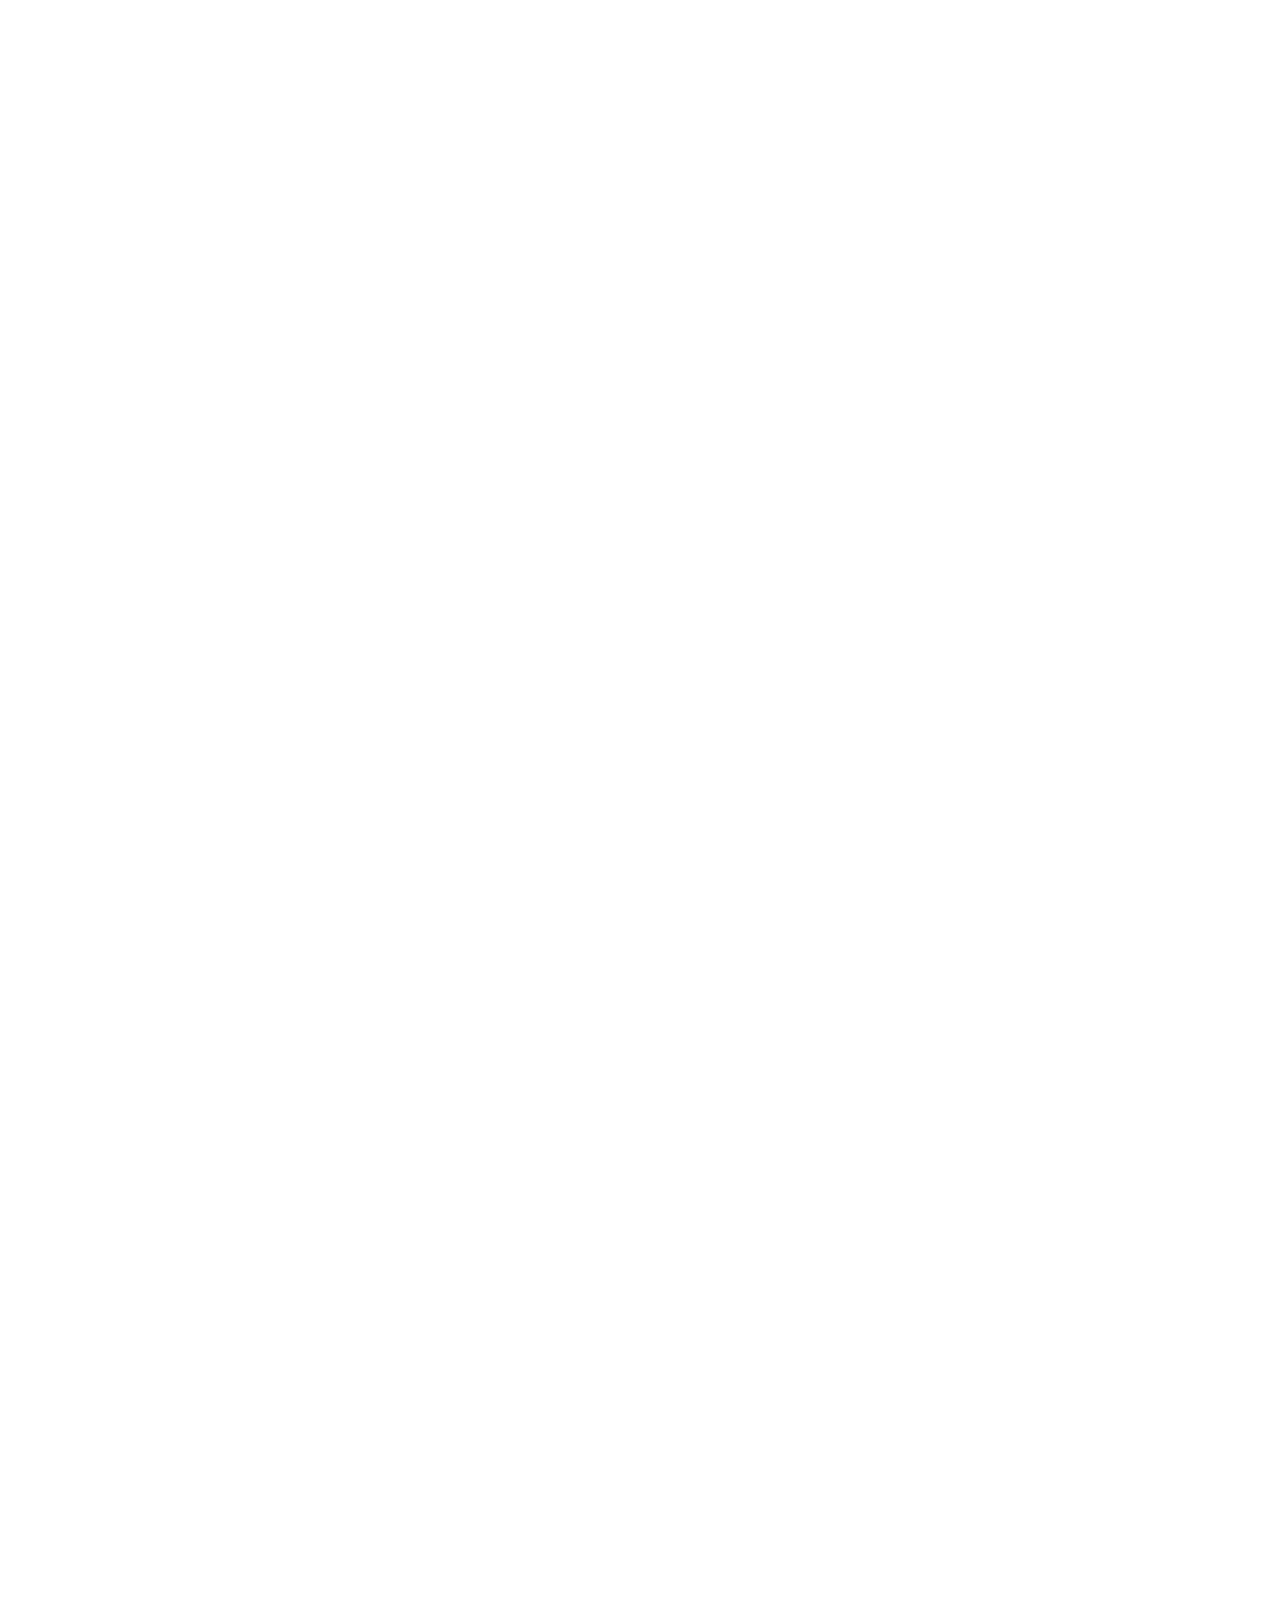
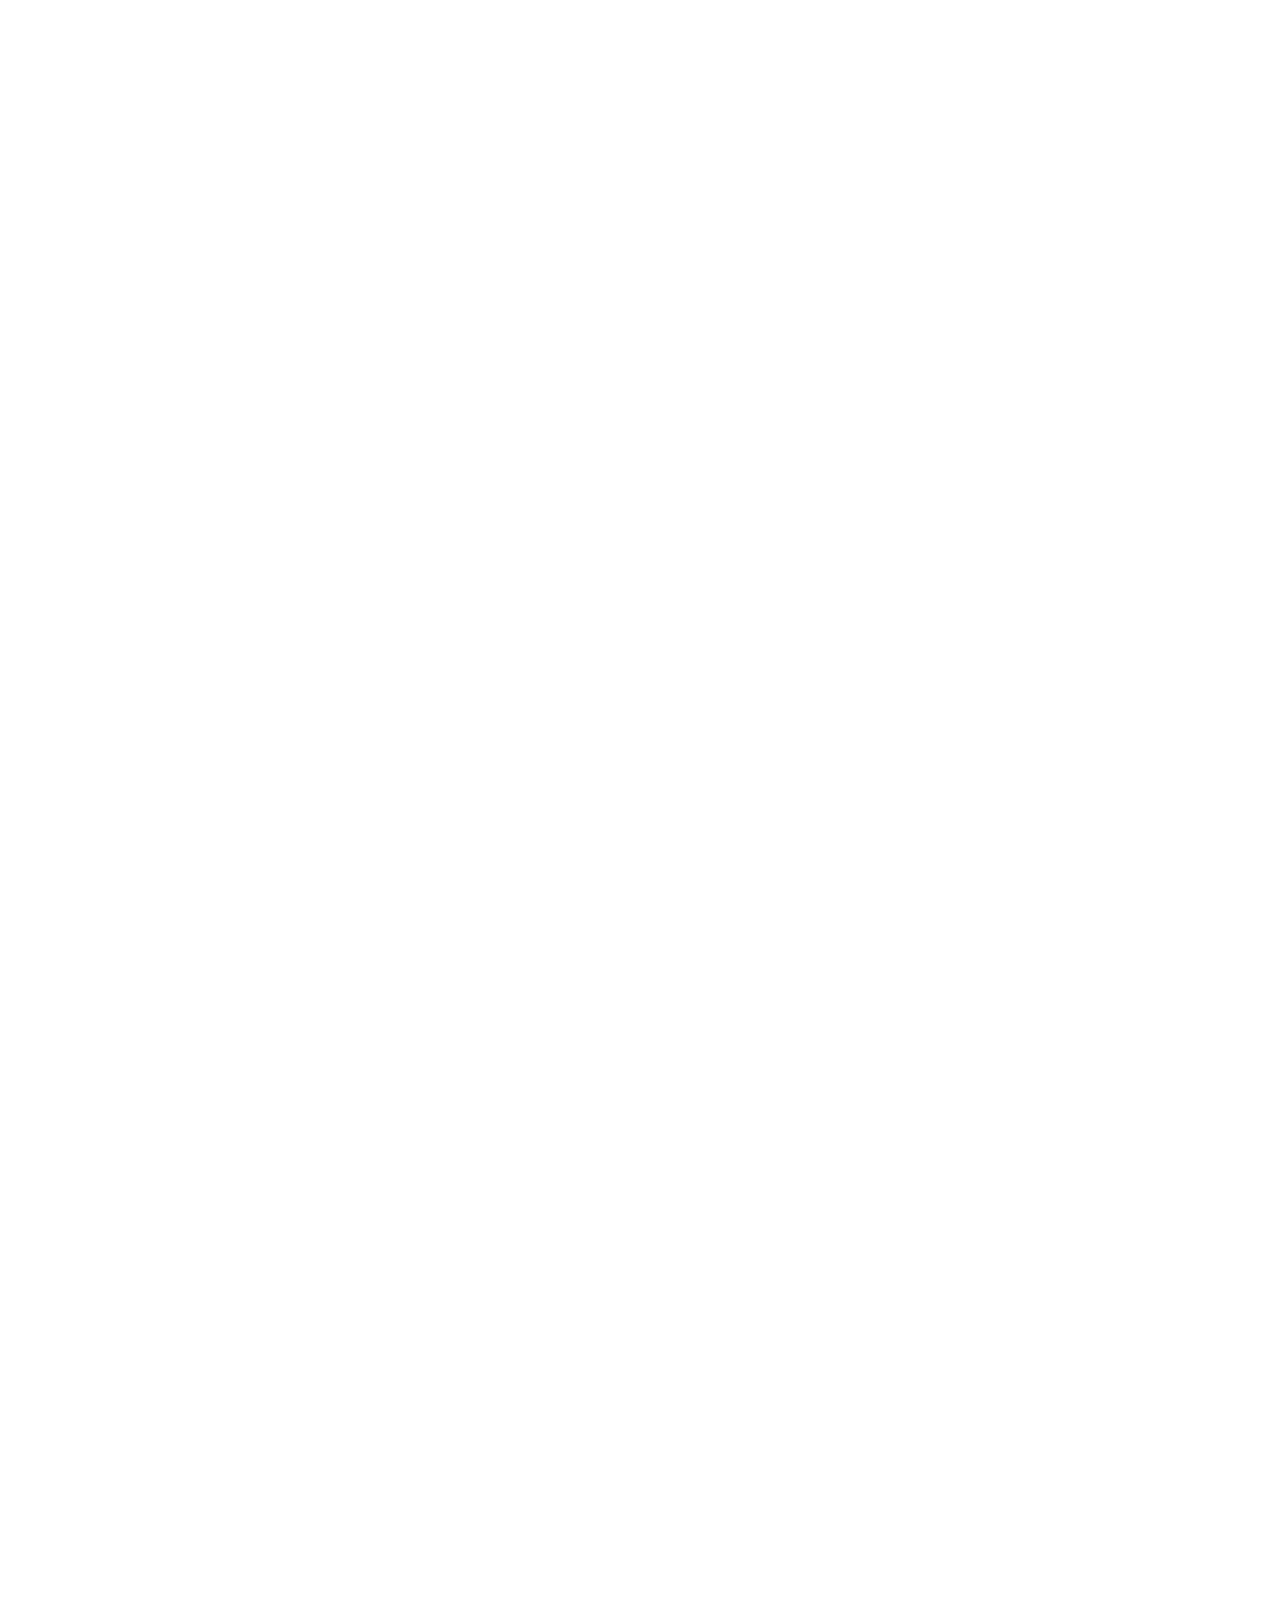
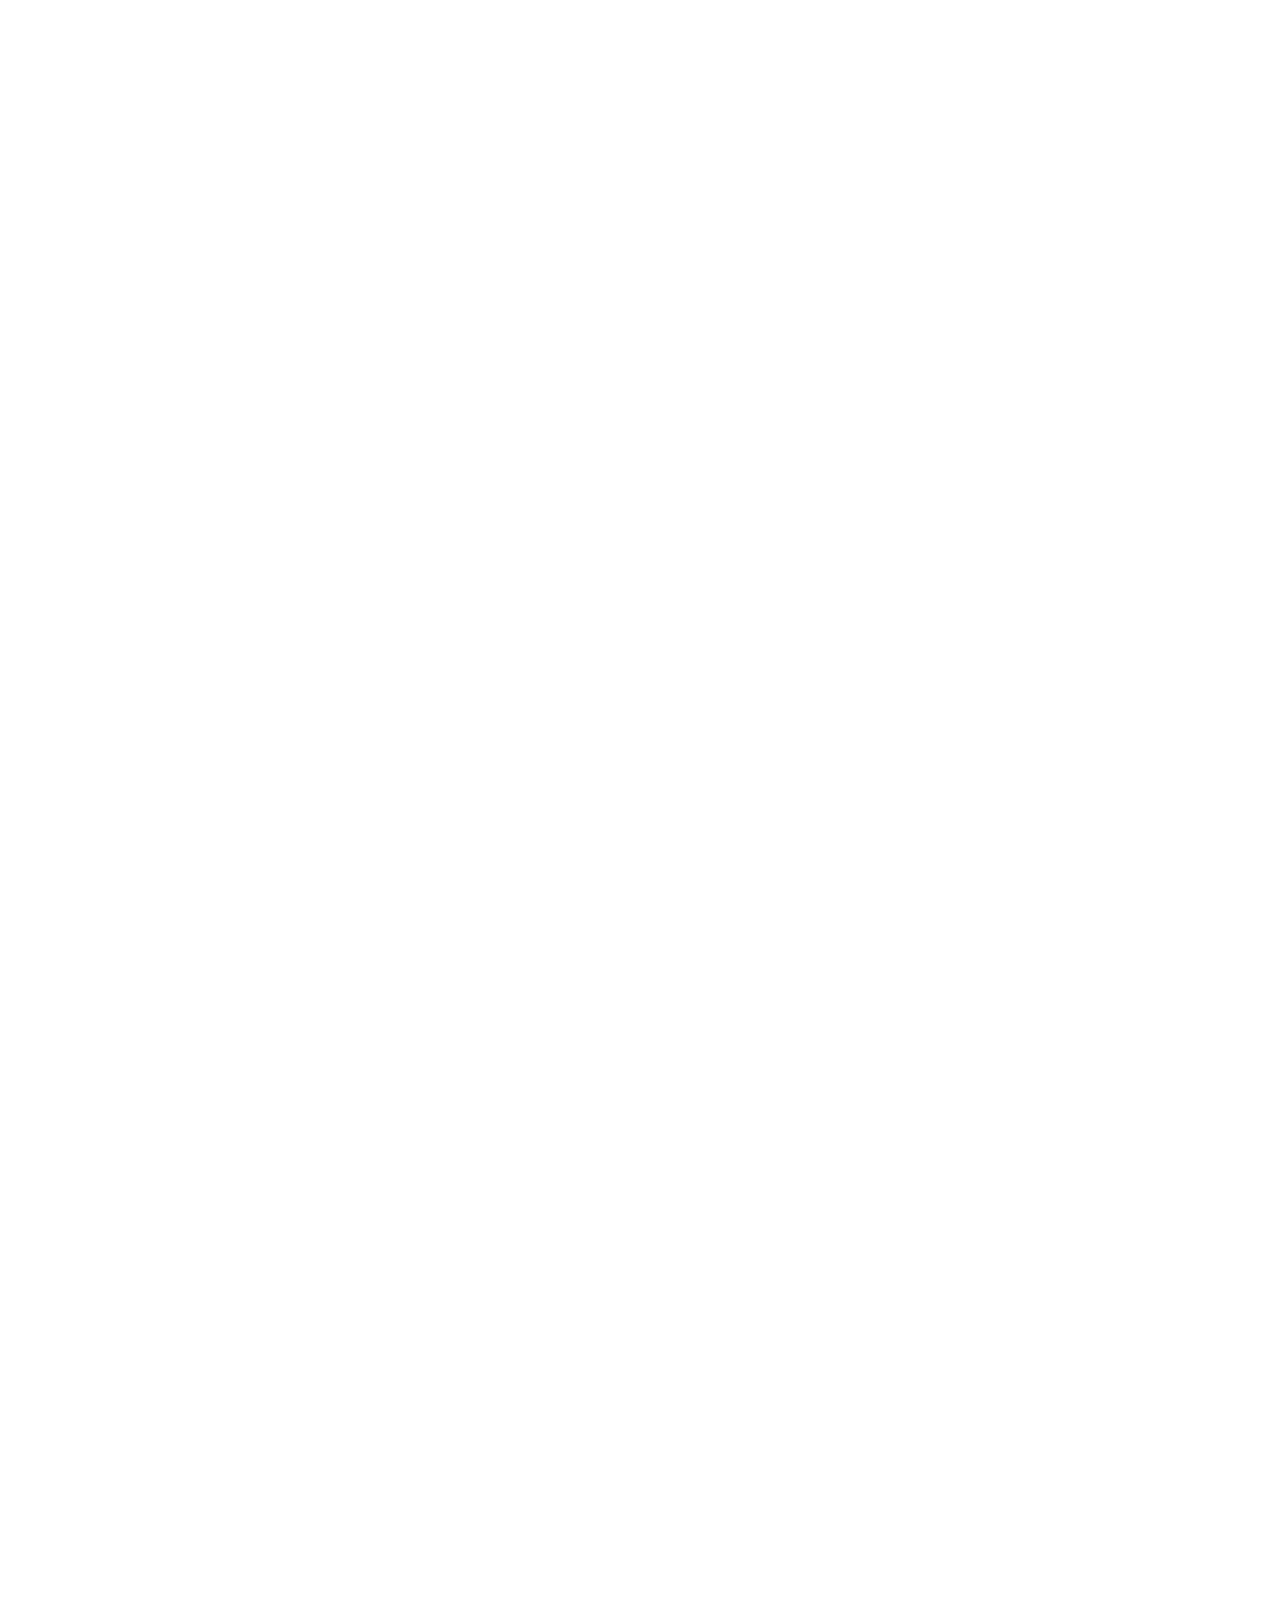
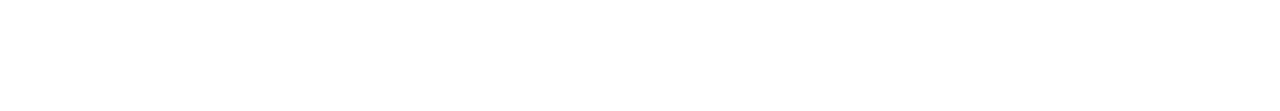
==== commit f4a190bf: "add logo" ====
--- a/index.html
+++ b/index.html
@@ -66,8 +66,8 @@
                 <!-- Logo
                   ============================================= -->
                   <div id="logo">
-                    <a href="index.html" class="standard-logo" data-dark-logo="images/canvasone-dark.png"><img src="images/canvasone.png" alt="Canvas Logo"></a>
-                    <a href="index.html" class="retina-logo" data-dark-logo="images/canvasone-dark@2x.png"><img src="images/canvasone@2x.png" alt="Canvas Logo"></a>
+                    <a href="index.html" class="standard-logo" data-dark-logo="images/topnails.png"><img src="images/topnails.png" alt="Canvas Logo"></a>
+                    <a href="index.html" class="retina-logo" data-dark-logo="images/topnails@2x.png"><img src="images/topnails@2x.png" alt="Canvas Logo"></a>
                   </div><!-- #logo end -->
 
                   <!-- Primary Navigation
@@ -152,7 +152,7 @@
                        data-elementdelay="0.01"
                        data-endelementdelay="0.1"
                        data-endspeed="1000"
-                       data-endeasing="Power4.easeIn" style="z-index: 3;"><a href="#" class="button button-border button-light button-circle nomargin"><span>View our Works</span> <i class="icon-angle-right"></i></a></div>
+                       data-endeasing="Power4.easeIn" style="z-index: 3;"><a href="#section-works" class="button button-border button-light button-circle nomargin"><span>View our Works</span> <i class="icon-angle-right"></i></a></div>
 
                 </li>
                 <!-- SLIDE  -->
@@ -208,7 +208,7 @@
                        data-elementdelay="0.01"
                        data-endelementdelay="0.1"
                        data-endspeed="1000"
-                       data-endeasing="Power4.easeIn" style="z-index: 3;"><a href="#" class="button button-border button-circle t500 nomargin"><span>Check Out</span> <i class="icon-angle-right"></i></a></div>
+                       data-endeasing="Power4.easeIn" style="z-index: 3;"><a href="#section-services"class="button button-border button-circle t500 nomargin"><span>Check Out</span> <i class="icon-angle-right"></i></a></div>
 
                 </li>
                 </ul>
@@ -344,7 +344,7 @@
 
                     <div class="row topmargin-lg divcenter" style="max-width: 1000px;">
 
-                      <div class="col-sm-4 bottommargin">
+                      <div class="col-md-4 col-md-offset-2 col-sm-6 bottommargin">
 
                         <div class="team">
                           <div class="team-image">
@@ -365,7 +365,7 @@
 
                       </div>
 
-                      <div class="col-sm-4 bottommargin">
+                      <div class="col-md-4 col-sm-6 bottommargin">
 
                         <div class="team">
                           <div class="team-image">
@@ -386,27 +386,6 @@
 
                       </div>
 
-                      <div class="col-sm-4 bottommargin">
-
-                        <div class="team">
-                          <div class="team-image">
-                            <img src="images/team/3.jpg" alt="Mary Jane">
-                            <div class="team-overlay">
-                              <div class="team-social-icons">
-                                <a href="#" class="social-icon si-borderless si-small si-twitter" title="Twitter">
-                                  <i class="icon-twitter"></i>
-                                  <i class="icon-twitter"></i>
-                                </a>
-                              </div>
-                            </div>
-                          </div>
-                          <div class="team-desc team-desc-bg">
-                            <div class="team-title"><h4>Josh Clark</h4><span>Sales</span></div>
-                          </div>
-                        </div>
-
-                      </div>
-
                     </div>
 
                   </div>
@@ -622,7 +601,7 @@
 
                   <div class="section dark nomargin">
                     <div class="divcenter center" style="max-width: 900px;">
-                      <h2 class="nobottommargin t300 ls1">Like Our Services? Get an <a href="#" data-scrollto="#template-contactform" data-offset="140" data-easing="easeInOutExpo" data-speed="1250" class="button button-border button-circle button-light button-large notopmargin nobottommargin" style="position: relative; top: -3px;">Instant Quote</a></h2>
+                      <h2 class="nobottommargin t300 ls1">Like Our Services? <a href="tel:+441226345649" data-scrollto="#template-contactform" data-offset="140" data-easing="easeInOutExpo" data-speed="1250" class="button button-border button-circle button-light button-large notopmargin nobottommargin" style="position: relative; top: -3px;">Call us</a></h2>
                     </div>
                   </div>
 
@@ -685,12 +664,20 @@
                           <address style="line-height: 1.7;">
                             <strong>Top Nails:</strong><br>
                             65 High Street<br>
-                            Wombwell, CA 94107<br>
+                            Wombwell, S73 8HS<br>
                           </address>
 
                           <div class="clear topmargin"></div>
 
-                          <abbr title="Phone Number"><strong>Phone:</strong></abbr> +44 1226 345649<br>
+                          <address style="line-height: 1.7;">
+                            <strong>Opening Hours:</strong><br>
+                            Monday - Saturday<br>
+                            9:00 - 17:00<br>
+                          </address>
+
+                          <div class="clear topmargin"></div>
+
+                          <abbr title="Phone Number"><strong>Phone:</strong></abbr> 01226 345649<br>
                         </div>
                       </div>
                     </div>
@@ -703,13 +690,13 @@
 
 jQuery(window).load( function(){
   jQuery('#headquarters-map').gMap({
-    address: 'Wombwell',
+    address: '65 High Street, Wombwell, UK, S73 8HS',
     maptype: 'ROADMAP',
     zoom: 14,
     markers: [
     {
-      address: "Melbourne, Australia",
-      html: "Melbourne, Australia",
+      address: "65 High Street, Wombwell, UK, S73 8HS",
+      html: "65 High Street, Wombwell, UK, S73 8HS",
       icon: {
         image: "images/icons/map-icon-red.png",
         iconsize: [32, 32],
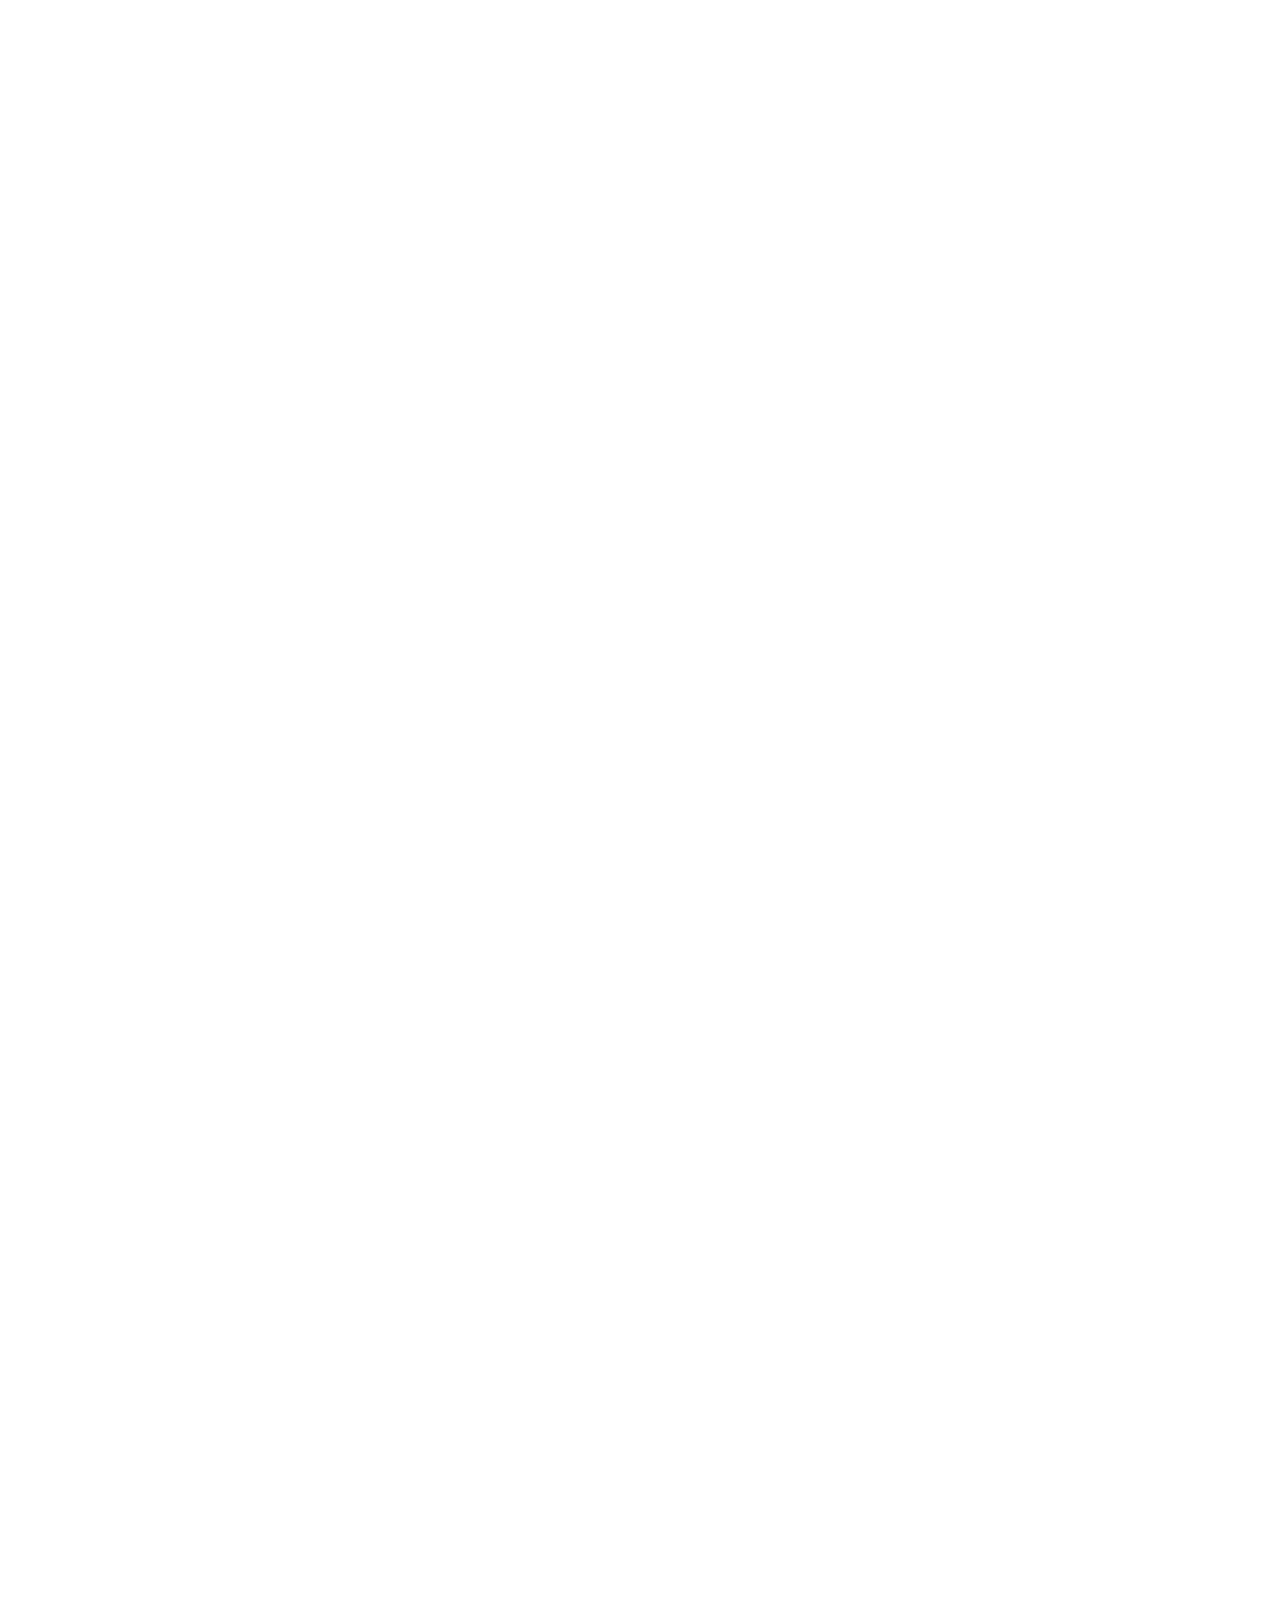
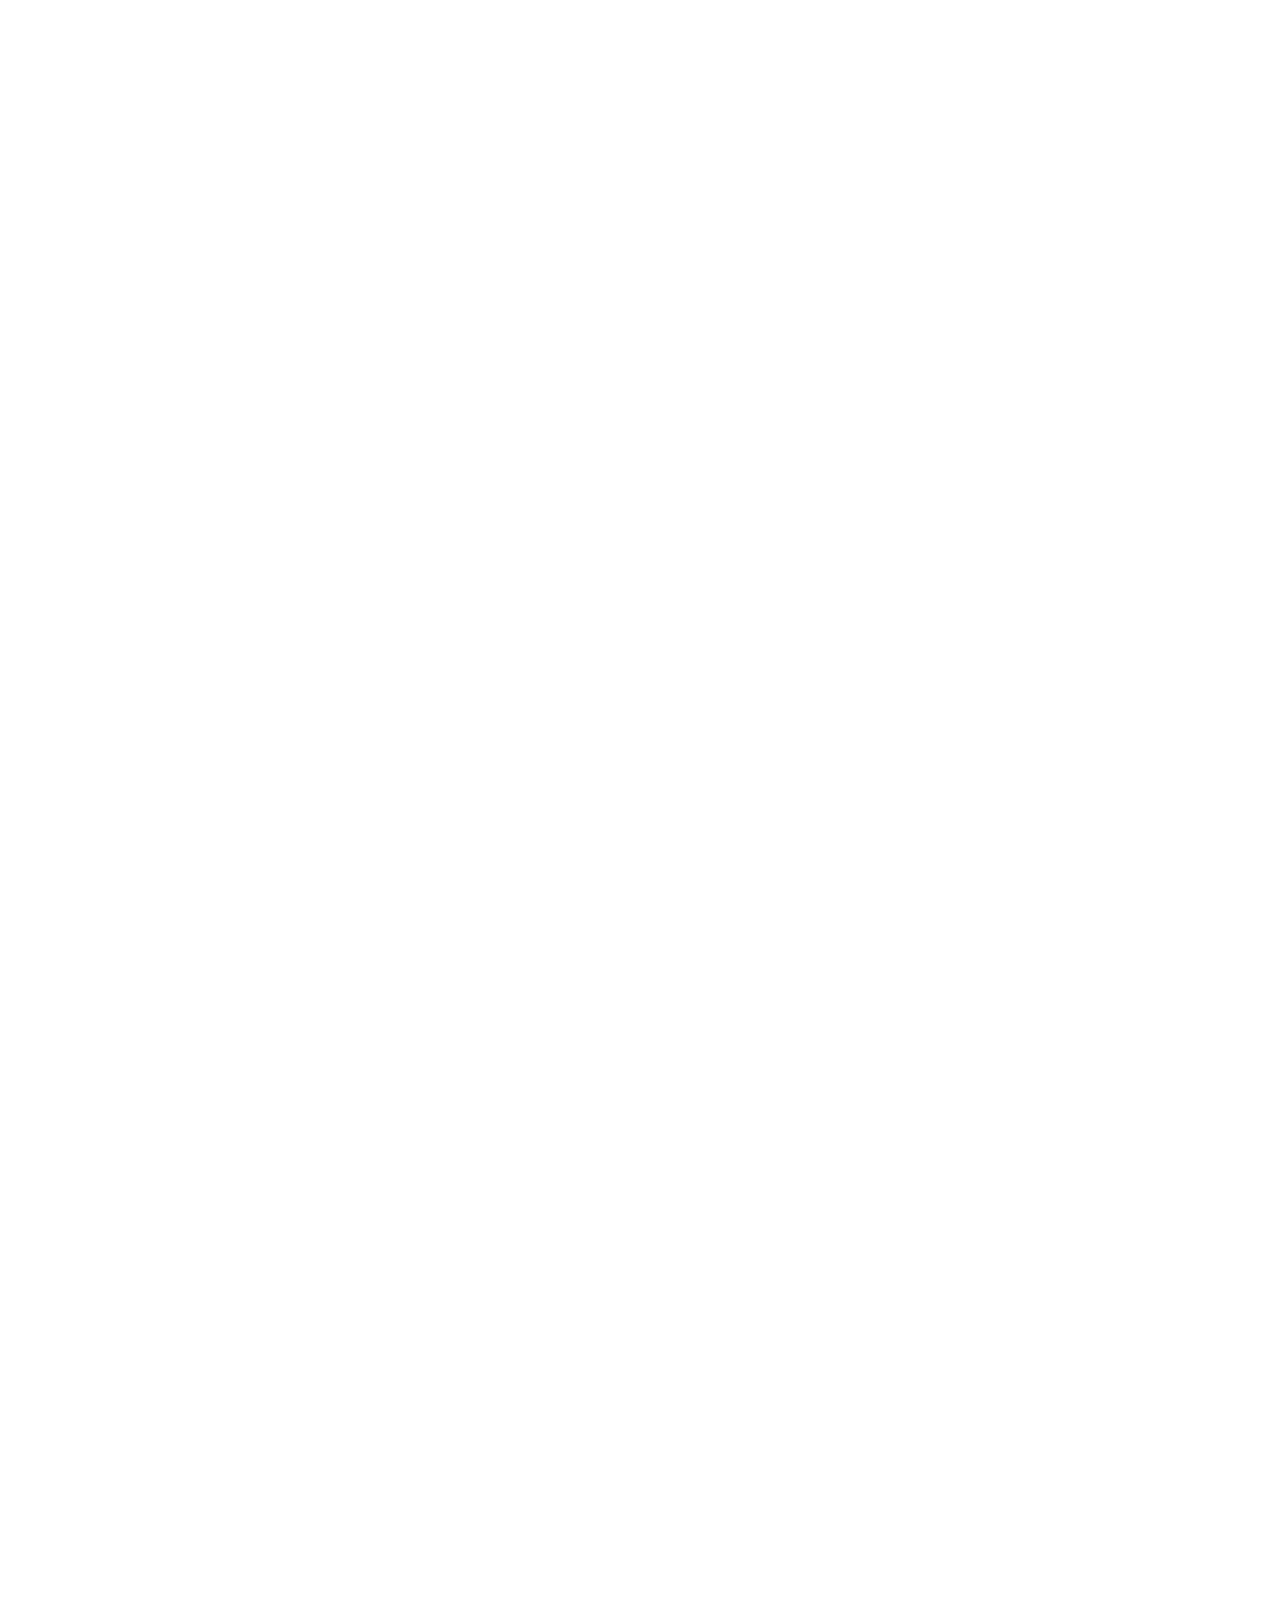
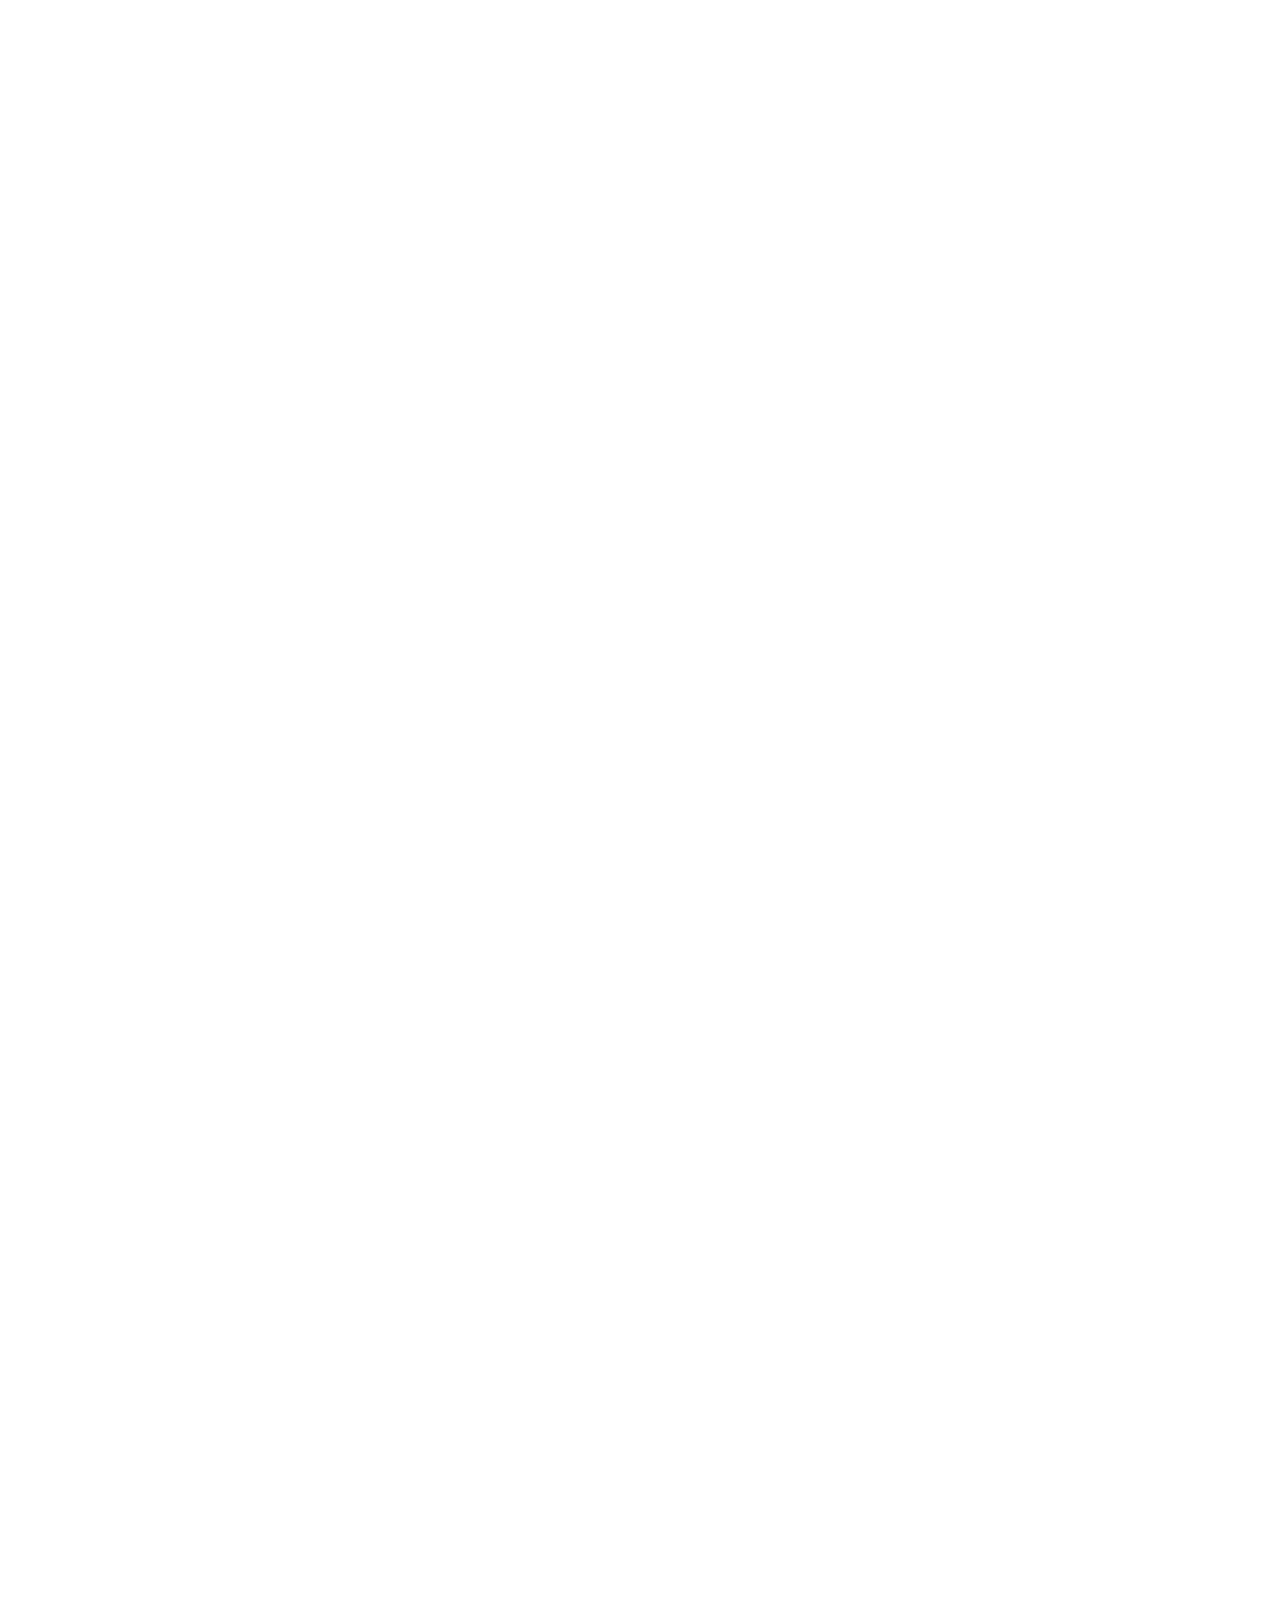
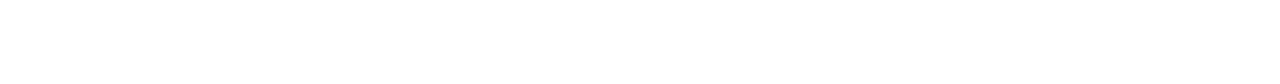
==== commit 62e2e522: "changed h2->h2" ====
--- a/index.html
+++ b/index.html
@@ -534,7 +534,7 @@
                   <div class="section nomargin">
                     <div class="container clearfix">
                       <div class="divcenter center" style="max-width: 900px;">
-                        <h2 class="nobottommargin t300 ls1">We enjoy working on the Services &amp; Products we provide as much as you need them. This help us in delivering your Goals easily. Browse through the wide range of services we provide.</h2>
+                        <h3 class="nobottommargin t300 ls1">We enjoy working on the Services &amp; Products we provide as much as you need them. This help us in delivering your Goals easily. Browse through the wide range of services we provide.</h3>
                       </div>
                     </div>
                   </div>
